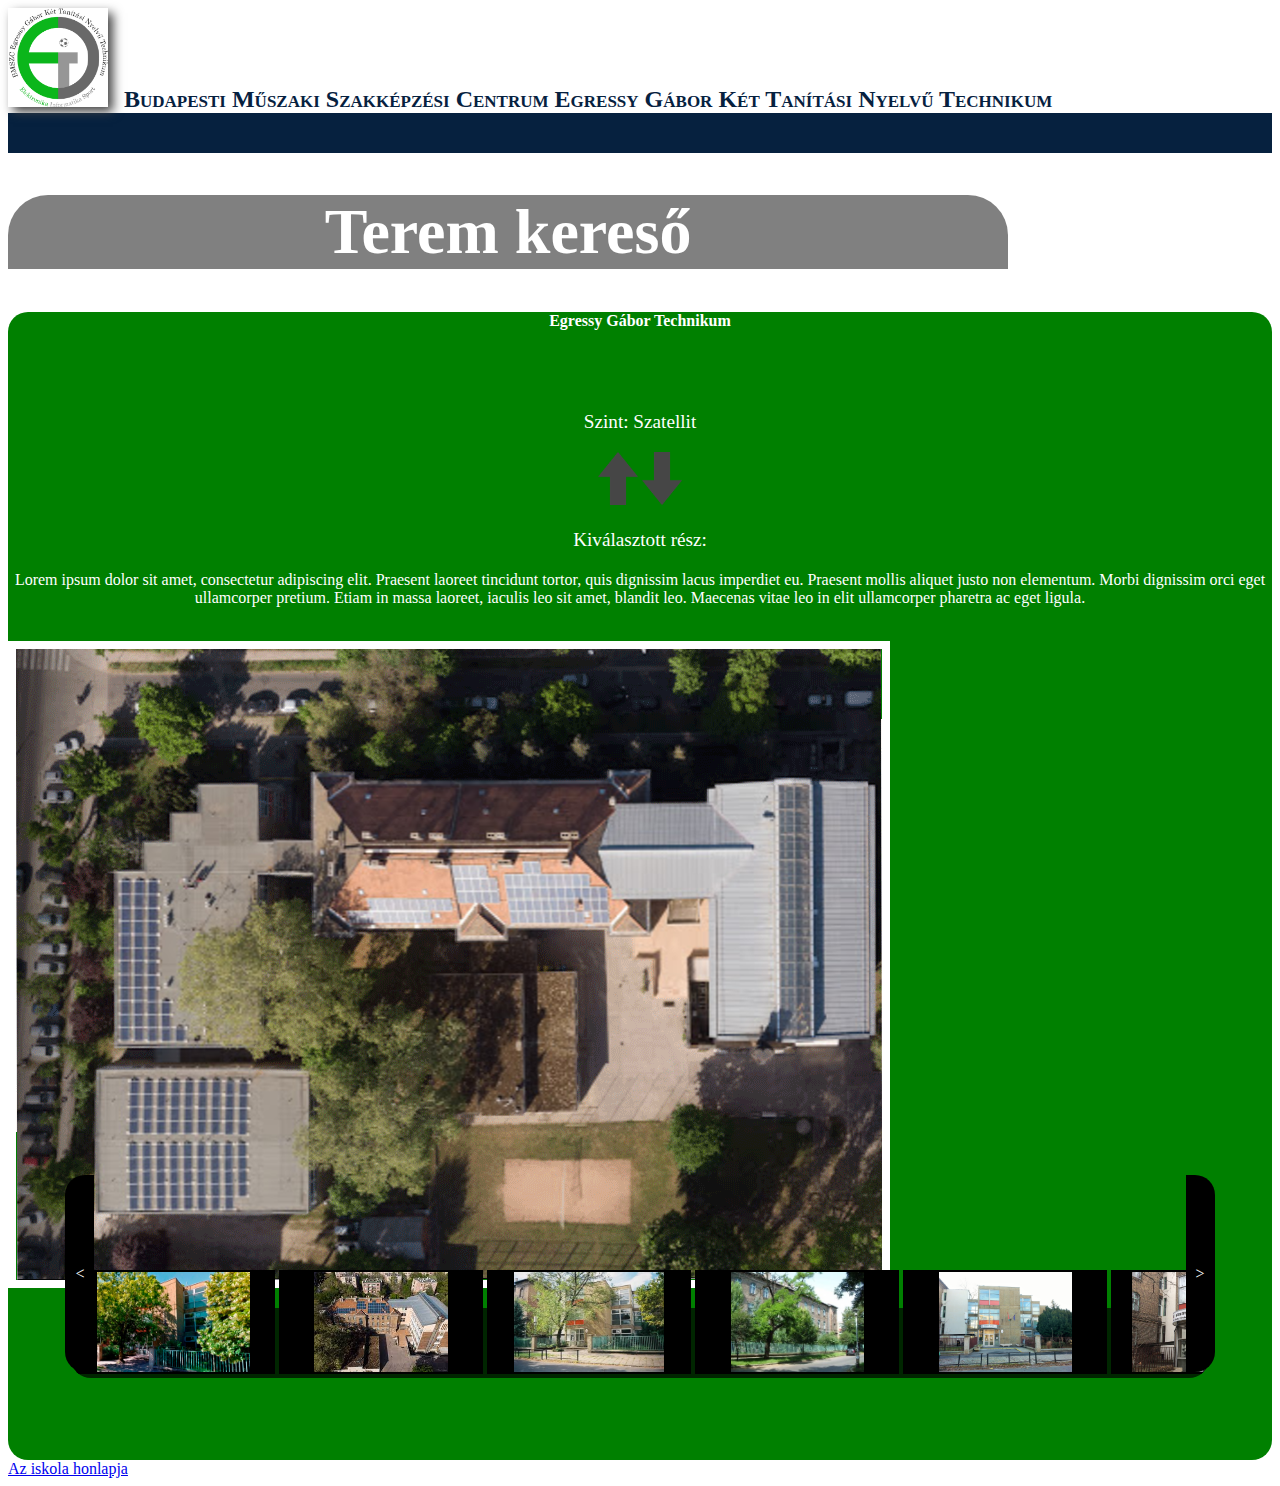
==== index.html @ e259a50b "Kiválasztott elemhez tartozó szöveg elhelyezés" ====
<!DOCTYPE html>
<html lang="hu">
    <head>
        <title>Kezdőlap</title>
        <meta charset="utf-8">
        <link rel="stylesheet" href="styles.css" type="text/css">
        <script src="https://ajax.googleapis.com/ajax/libs/jquery/3.6.1/jquery.min.js"></script>
        <script src="scripts.js"></script>
        <script>
            $(document).ready(function(){
                pageLoaded()
            })
        </script>
        <link href="https://cdn.jsdelivr.net/npm/bootstrap@5.3.0-alpha1/dist/css/bootstrap.min.css" rel="stylesheet" integrity="sha384-GLhlTQ8iRABdZLl6O3oVMWSktQOp6b7In1Zl3/Jr59b6EGGoI1aFkw7cmDA6j6gD" crossorigin="anonymous">
    </head>
    <body>
        <header>
            <div id="fejlec">
                <img class="m-2" src="logo/egressy_logo_technikum.png" alt="Egressy Gábor technikum logó">
                <span>Budapesti Műszaki Szakképzési Centrum Egressy Gábor Két Tanítási Nyelvű Technikum</span>
            </div>
            <h1 id="cim" class="m-auto mt-3 p-3">Terem kereső</h1>
            </header>
        <main class="m-auto">
            <h4 class="text-center pt-4">Egressy Gábor Technikum</h4><br>
            <div class="row p-5">
                <div class="col-lg-2 p-0 col-md-12 row">
                    <div class="row col py-4" id="navi">
                        <div class="col-8">
                            <br><p>Szint: <span id="szint" value="sat">Szatellit</span>
                        </div>
                        <div id="navidiv" class="col-4">
                            <img class="nav m-auto" id="fel"src="map/nav/felfele.png" value="Fel">
                            <img class="nav m-auto" id="le" src="map/nav/lefele.png"value="Le">
                        </div>
                        <div class="col-12 row pt-5">
                            <div class="col-lg-12 col-md-6">
                                <p>Kiválasztott rész:</p>
                            </div>
                            <div class="col-lg-12 col-md-6">
                                <span id="kivalasztott"> </span>
                            </div>
                        </div>
                    </div>
                    <div class="col">
                        <p>Lorem ipsum dolor sit amet, consectetur adipiscing elit. Praesent laoreet tincidunt tortor, quis dignissim lacus imperdiet eu. Praesent mollis aliquet justo non elementum. Morbi dignissim orci eget ullamcorper pretium. Etiam in massa laoreet, iaculis leo sit amet, blandit leo. Maecenas vitae leo in elit ullamcorper pharetra ac eget ligula. </p>
                    </div>
                    <br>
                </div>
                <div class="col-lg-10 col-md-12 pt-4">
                    <iframe src="map.html" type="text/html" id="mapframe" 
                    onload="resizeIframe(this)"></iframe>
                </div>
            </div>
            <div id="galnagy">
                <div id="gallery" class="p-5">
                    <div id="alap" class="galdiv">
                        <div class="kep mx-2" id="alap01"></div>
                        <div class="kep mx-2" id="alap02"></div>
                        <div class="kep mx-2" id="alap03"></div>
                        <div class="kep mx-2" id="alap04"></div>
                        <div class="kep mx-2" id="alap05"></div>
                        <div class="kep mx-2" id="alap06"></div>
                        <div class="kep mx-2" id="alap07"></div>
                    </div>
                    <div id="gal_A" class="galhid galdiv">
                        <div class="kep mx-2" id="A01"></div>
                        <div class="kep mx-2" id="A02"></div>
                        <div class="kep mx-2" id="A03"></div>
                    </div>
                    <div id="gal_Al" class="galhid galdiv">
                        <div class="kep mx-2" id="Al01"></div>
                    </div>
                    <div id="gal_B" class="galhid galdiv">
                        <div class="kep mx-2" id="B01"></div>
                        <div class="kep mx-2" id="B02"></div>
                        <div class="kep mx-2" id="B03"></div>
                    </div>
                    <div id="gal_Bl" class="galhid galdiv">
                        <div class="kep mx-2" id="Bl01"></div>
                    </div>
                    <div id="gal_C" class="galhid galdiv">
                        <div class="kep mx-2" id="C01"></div>
                        <div class="kep mx-2" id="C02"></div>
                        <div class="kep mx-2" id="C03"></div>
                    </div>
                    <div id="gal_Cl" class="galhid galdiv">
                        <div class="kep mx-2" id="Cl01"></div>
                        <div class="kep mx-2" id="Cl02"></div>
                    </div>
                    <div id="gal_tterem" class="galhid galdiv">
                        <div class="kep mx-2" id="tterem01"></div>
                        <div class="kep mx-2" id="tterem02"></div>
                    </div>
                    <div id="gal_terasz" class="galhid galdiv">
                        <div class="kep mx-2" id="terasz01"></div>
                    </div>
                    <div id="gal_ebedlo" class="galhid galdiv">
                        <div class="kep mx-2" id="ebedlo01"></div>
                    </div>
                </div>
                <div id="galbal" class="handle">&lt;</div>
                <div id="galjobb" class="handle">&gt;</div>
            </div>
            <br>
        </main>
        <footer class="p-3"><a href="https://www.egressy.info">Az iskola honlapja</a></footer>
        
    </body>
</html>
---- styles.css ----
#fejlec{
    width: 100%;
    color: #06213F;
    font-size: 1.5em;
    font-variant: small-caps;
    font-weight: bold;
    border-bottom: 40px solid #06213F;
}


#fejlec span{
    text-align: center;
    padding-left: 10px;
    padding-top: 10px;
}

#fejlec img{
    max-width: 100px;
    box-shadow:5px 5px 10px 0px #444444;;
}

#cim{
    font-size: 4rem;
    text-align: center;
    background-color: grey;
    max-width: 1000px;
    color:white;
    border-top-left-radius: 40px;
    border-top-right-radius: 40px;
}

main{
    max-width: 1280px;
    background-color: green;
    background-size: cover;
    text-align: center;
    color: white;
    border-radius: 20px;
}

.nav{
    max-width: 40px;
    filter: brightness(0.8);
}
.nav:hover{
    cursor: pointer;
    filter: brightness(1.5);
}

#navi{
    font-size: 1.2em;
}

#embed{
    background-color: green;
    max-width: 100%;
    margin: auto;
}


#mapframe{
    margin: auto;
    display: block;
    height: 100vh;
    width: 100%;
    border: none;
    background-color: rgba(0,0,0,0.0);
}

#map{
    position: relative;
}

#map1{
    position: relative;
    float: left;
    border: white 8px solid;
}

#map2{
    position: absolute;
    float: left;
    top: 8px;
    left: 9px;
}

#map2:hover{
    cursor: pointer;
    position: absolute;
    float: left;
    top: 0;
    left: 0;
}

#map3{
    top: 128px;
    left: 88px;
    position: absolute;
    float: left;
}


.epu{
    position: absolute;
    float: left;
}

.epu:hover{
    filter: brightness(0.5);
    cursor: pointer;
}


.selected{
    filter: invert(90%)!important;
}

.selectedmap{
    left: 9px!important;
    top:8px!important;
}

/*Alrészek*/
#tterem{
    top: 408px;
    left: 88px;
}

#A{
    top: 138px;
    left: 108px;
}

#Al{
    top: 198px;
    left: 258px;
}

#B{
    top: 128px;
    left: 303px;
}

#Bl{
    top: 248px;
    left: 445.8px;
}

#C{
    top: 140px;
    left: 702px;
}

#Cl{
    top: 155px;
    left: 642px;
}

#ebedlo{
    top: 298px;
    left: 418px;
}

#terasz{
    top: 253px;
    left: 623px;
}

/*Galléria*/

#gallery{
    background-color: rgba(0,0,0,0.7);
    border-radius: 20px;
    margin: 5%;
    margin-top: -3%;
    margin-bottom: -80px;
    overflow-x: hidden;
    white-space: nowrap;
}


.handle{
    display: inline;
    padding-top:    90px;
    padding-bottom: 90px;
    padding-right:  10px;
    padding-left:   10px;
    position: relative;
    top: -32.5px;
    background-color: black;
    cursor: pointer;
}

#galjobb{
    left: 43%;
    border-top-right-radius: 20px;
    border-bottom-right-radius: 20px;
}

#galbal{
    right: 43%;
    border-top-left-radius: 20px;
    border-bottom-left-radius: 20px;
}

#galnagy{
    margin-bottom: 10%;
}


.kep{
    position: relative;
    background-repeat: no-repeat;
    background-position: center;
    background-size: contain;
    min-height: 100px;
    height: auto;
    width: 200px;
    display: inline-block;
    float: none;
    background-color: black;
    border: 2px black solid;
}

.kep:hover{
    cursor: pointer;
    border: 4px rgba(200, 255, 0, 1);
}


.kep2{
    position: absolute;
    min-width: 1000px;
    height: auto;
    width:  90%;
    display: inline-block;
    float: none;
    border: 2px black solid;
    padding-left: 20%;
    padding-right: 20%;
    padding-top: 5%;
    padding-bottom: 5%;
    left:50%;
    top: 90%;
    transform: translate(-50%, -50%);
    background-color: rgba(0,0,0,0.9);
    border-radius: 40px;
}

.kep2:hover{
    cursor: pointer;
}

.galhid{
    display: none;
}

#alap01{
    background-image: url("gallery/alap/01.png");
}
#alap02{
    background-image: url("gallery/alap/02.jpg");
}
#alap03{
    background-image: url("gallery/alap/03.jpg");
}
#alap04{
    background-image: url("gallery/alap/04.jpg");
}
#alap05{
    background-image: url("gallery/alap/05.jpg");
}
#alap06{
    background-image: url("gallery/alap/06.jpeg");
}
#alap07{
    background-image: url("gallery/alap/07.jpg");
}

/*A épület képek*/
#A01{
    background-image: url("gallery/A/01.jpg");
}
#A02{
    background-image: url("gallery/A/02.jpg");
}
#A03{
    background-image: url("gallery/A/03.jpg");
}

/*A lépcső képek*/
#Al01{
    background-image: url("gallery/Al/01.jpg");
}

/*B épület képek*/
#B01{
    background-image: url("gallery/B/01.jpg");
}
#B02{
    background-image: url("gallery/B/02.jpg");
}
#B03{
    background-image: url("gallery/B/03.jpg");
}


/*C épület képek*/
#C01{
    background-image: url("gallery/C/01.jpg");
}
#C02{
    background-image: url("gallery/C/02.jpg");
}
#C03{
    background-image: url("gallery/C/03.jpg");
}

/*C lépcső képek*/
#Cl01{
    background-image: url("gallery/Cl/01.jpg");
}
#Cl02{
    background-image: url("gallery/Cl/02.jpg");
}

/*Tornaterem képek*/
#tterem01{
    background-image: url("gallery/tterem/01.jpg");
}
#tterem02{
    background-image: url("gallery/tterem/02.jpg");
}
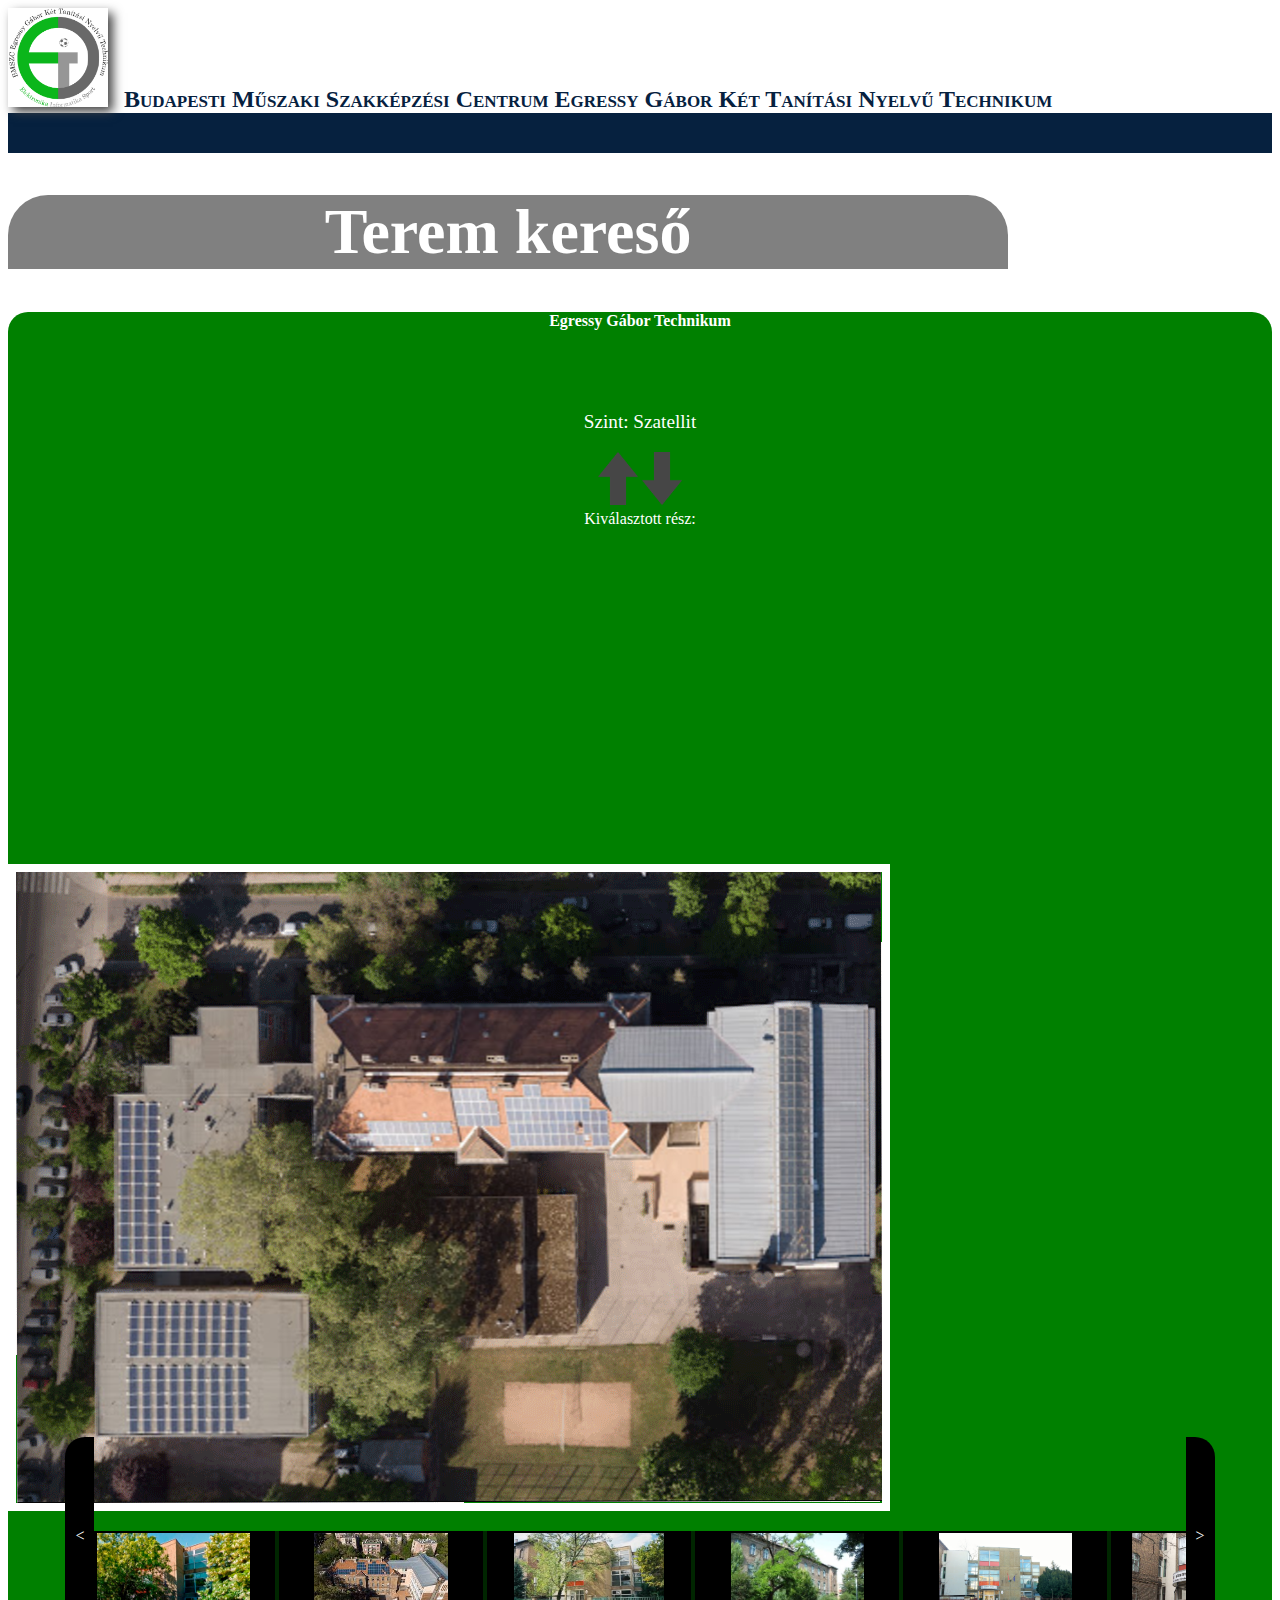
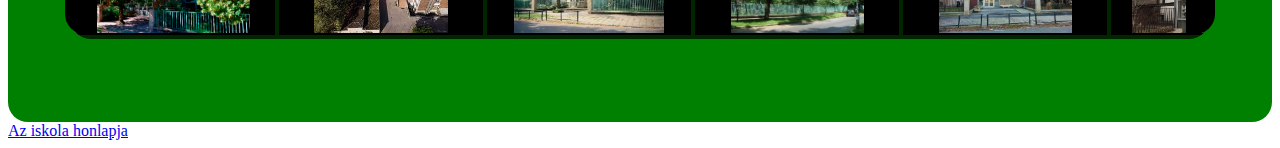
==== commit 0b3c0465: "Termek elhelyezése" ====
--- a/index.html
+++ b/index.html
@@ -11,6 +11,8 @@
                 pageLoaded()
             })
         </script>
+        <script src="epuletek.json"></script>
+        <script src="termek.json"></script>
         <link href="https://cdn.jsdelivr.net/npm/bootstrap@5.3.0-alpha1/dist/css/bootstrap.min.css" rel="stylesheet" integrity="sha384-GLhlTQ8iRABdZLl6O3oVMWSktQOp6b7In1Zl3/Jr59b6EGGoI1aFkw7cmDA6j6gD" crossorigin="anonymous">
     </head>
     <body>
@@ -22,10 +24,10 @@
             <h1 id="cim" class="m-auto mt-3 p-3">Terem kereső</h1>
             </header>
         <main class="m-auto">
-            <h4 class="text-center pt-4">Egressy Gábor Technikum</h4><br>
-            <div class="row p-5">
-                <div class="col-lg-2 p-0 col-md-12 row">
-                    <div class="row col py-4" id="navi">
+            <h4 class="text-center pt-5">Egressy Gábor Technikum</h4><br>
+            <div class="row p-4 pt-1">
+                <div class="col-lg-3 p-0 col-md-12 row pt-3">
+                    <div class="row col-lg-12 col-md-6" id="navi">
                         <div class="col-8">
                             <br><p>Szint: <span id="szint" value="sat">Szatellit</span>
                         </div>
@@ -33,26 +35,26 @@
                             <img class="nav m-auto" id="fel"src="map/nav/felfele.png" value="Fel">
                             <img class="nav m-auto" id="le" src="map/nav/lefele.png"value="Le">
                         </div>
-                        <div class="col-12 row pt-5">
+                        <div id="kivcont" class="col-12 row">
                             <div class="col-lg-12 col-md-6">
-                                <p>Kiválasztott rész:</p>
+                                Kiválasztott rész:
                             </div>
-                            <div class="col-lg-12 col-md-6">
-                                <span id="kivalasztott"> </span>
+                            <div id="kivalasztott" class="col-lg-12 col-md-6">
+                                -
                             </div>
                         </div>
                     </div>
-                    <div class="col">
-                        <p>Lorem ipsum dolor sit amet, consectetur adipiscing elit. Praesent laoreet tincidunt tortor, quis dignissim lacus imperdiet eu. Praesent mollis aliquet justo non elementum. Morbi dignissim orci eget ullamcorper pretium. Etiam in massa laoreet, iaculis leo sit amet, blandit leo. Maecenas vitae leo in elit ullamcorper pharetra ac eget ligula. </p>
+                    <div id="info" class="col-lg-12 col-md-6">
+                    
                     </div>
                     <br>
                 </div>
-                <div class="col-lg-10 col-md-12 pt-4">
+                <div class="col-lg-9 col-md-12 pt-3">
                     <iframe src="map.html" type="text/html" id="mapframe" 
                     onload="resizeIframe(this)"></iframe>
                 </div>
             </div>
-            <div id="galnagy">
+            <div id="galnagy" class="pt-4">
                 <div id="gallery" class="p-5">
                     <div id="alap" class="galdiv">
                         <div class="kep mx-2" id="alap01"></div>
--- a/styles.css
+++ b/styles.css
@@ -51,12 +51,24 @@
     font-size: 1.2em;
 }
 
+#kivcont{
+    font-size: 1rem;
+}
+
 #embed{
     background-color: green;
     max-width: 100%;
     margin: auto;
 }
 
+#info{
+    text-align: left;
+    min-height: 300px;
+}
+
+#kivalasztott{
+    opacity: 0;
+}
 
 #mapframe{
     margin: auto;
@@ -120,51 +132,6 @@
     top:8px!important;
 }
 
-/*Alrészek*/
-#tterem{
-    top: 408px;
-    left: 88px;
-}
-
-#A{
-    top: 138px;
-    left: 108px;
-}
-
-#Al{
-    top: 198px;
-    left: 258px;
-}
-
-#B{
-    top: 128px;
-    left: 303px;
-}
-
-#Bl{
-    top: 248px;
-    left: 445.8px;
-}
-
-#C{
-    top: 140px;
-    left: 702px;
-}
-
-#Cl{
-    top: 155px;
-    left: 642px;
-}
-
-#ebedlo{
-    top: 298px;
-    left: 418px;
-}
-
-#terasz{
-    top: 253px;
-    left: 623px;
-}
 
 /*Galléria*/
 
@@ -172,7 +139,7 @@
     background-color: rgba(0,0,0,0.7);
     border-radius: 20px;
     margin: 5%;
-    margin-top: -3%;
+    margin-top: 0;
     margin-bottom: -80px;
     overflow-x: hidden;
     white-space: nowrap;
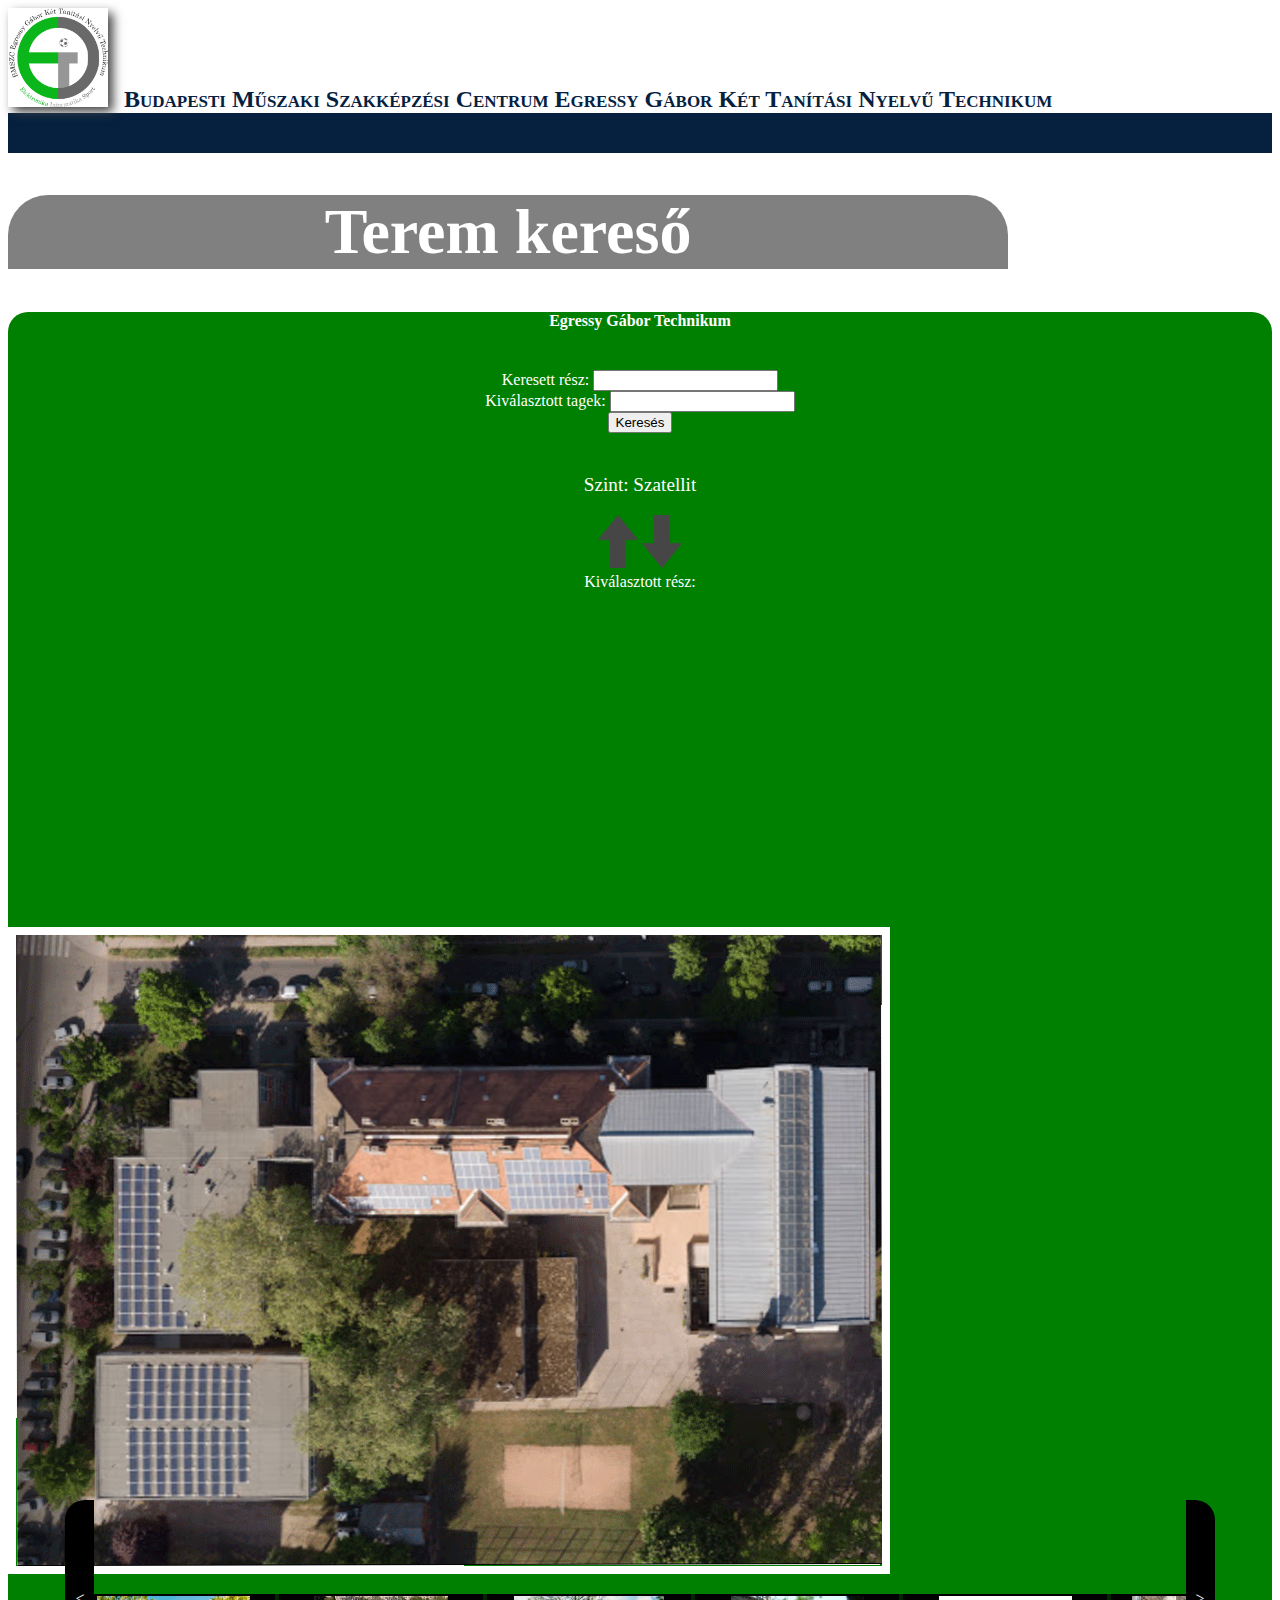
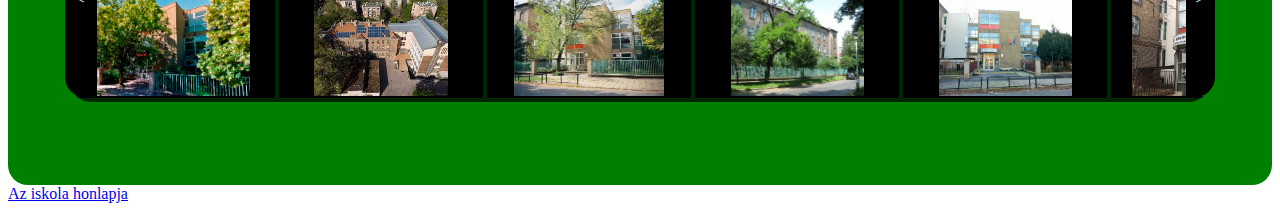
==== commit 632b3c9d: "Kereső mező alap" ====
--- a/index.html
+++ b/index.html
@@ -3,6 +3,7 @@
     <head>
         <title>Kezdőlap</title>
         <meta charset="utf-8">
+        <meta name="viewport" content="width=device-width, initial-scale=1">
         <link rel="stylesheet" href="styles.css" type="text/css">
         <script src="https://ajax.googleapis.com/ajax/libs/jquery/3.6.1/jquery.min.js"></script>
         <script src="scripts.js"></script>
@@ -25,6 +26,30 @@
             </header>
         <main class="m-auto">
             <h4 class="text-center pt-5">Egressy Gábor Technikum</h4><br>
+            <div id="kereso" class="row">
+                <div class="col-md-4 col-0"></div>
+                <div id="ipttxt" class="col">
+                    <label for="teremipt">Keresett rész:</label>
+                    <input type="text" name="teremipt" id="teremipt">
+                    <div id="teremList" class="row" style="display:none;">
+
+                    </div>
+                </div>
+                <div id="ipttag" class="col">
+                    <label for="tagipt">Kiválasztott tagek:</label>
+                    <input type="text" name="tag" id="tagipt"><div id="selectedtags"></div></input>
+                    <div id="tagek" class="row" style="display:none;">
+
+                    </div>
+                </div>
+                <div class="col-md-4 col">
+                </div>
+            </div>
+            <div class="row">
+                <div class="col"></div>
+                <button class="col" type="button" id="kereses" >Keresés</button>
+                <div class="col"></div>
+            </div>
             <div class="row p-4 pt-1">
                 <div class="col-lg-3 p-0 col-md-12 row pt-3">
                     <div class="row col-lg-12 col-md-6" id="navi">
@@ -109,4 +134,6 @@
         <footer class="p-3"><a href="https://www.egressy.info">Az iskola honlapja</a></footer>
         
     </body>
-</html>+</html>
+
+<!--TODO: footer + A3 + keresőmező + stilus-->--- a/styles.css
+++ b/styles.css
@@ -36,6 +36,54 @@
     text-align: center;
     color: white;
     border-radius: 20px;
+}
+
+
+#teremList{
+    color: black;
+    background-color: white;
+    padding: 10px;
+    border: 2px solid black;
+    min-width: 100%;
+    max-height: 200px;
+    min-height: 0px;
+    overflow: auto;
+}
+
+#tagek{
+    background-color: white;
+    padding: 10px;
+    border: 2px solid black;
+    min-width: 100%;
+}
+
+#selectedtags{
+    position: relative;
+    float: left;
+    left: 0px;
+    top: -25px;
+    max-width: 180px;
+    overflow:auto;
+}
+
+
+.tags{
+    font-size: 15px;
+    cursor: pointer;
+    background-color: white;
+    border: solid black 1px;
+    border-radius: 40px;
+    max-height: 20px;
+    max-width: 90px!important;
+    color: black;
+    padding-left: 5px;
+    padding-right: 10px;
+    max-width: auto;
+    padding-top: 0;
+}
+
+#kereses{
+    max-width: 180px;
 }
 
 .nav{
@@ -208,7 +256,7 @@
     padding-top: 5%;
     padding-bottom: 5%;
     left:50%;
-    top: 90%;
+    top: 110%;
     transform: translate(-50%, -50%);
     background-color: rgba(0,0,0,0.9);
     border-radius: 40px;
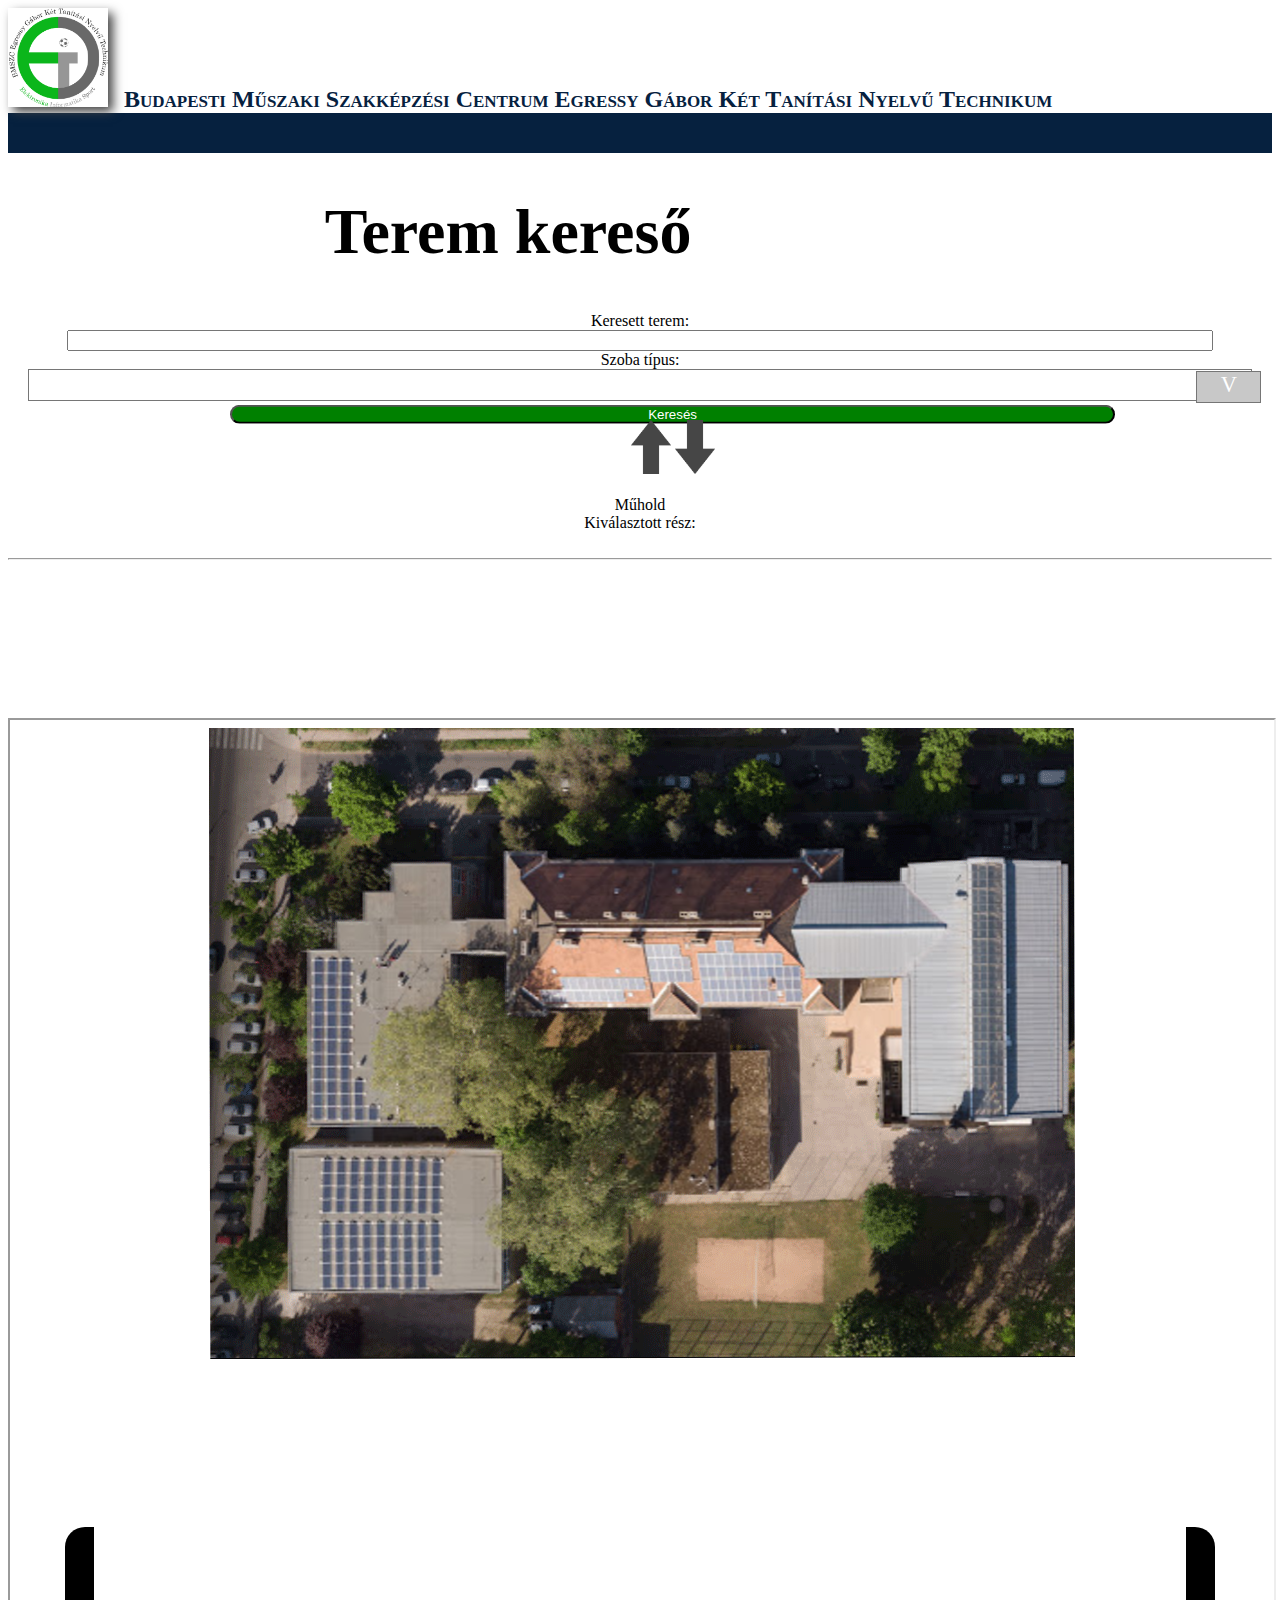
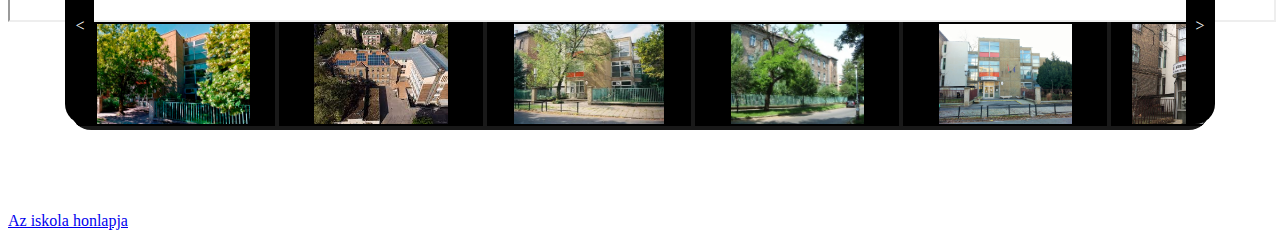
==== commit dad504e5: "Teljes átrendezés" ====
--- a/index.html
+++ b/index.html
@@ -22,61 +22,69 @@
                 <img class="m-2" src="logo/egressy_logo_technikum.png" alt="Egressy Gábor technikum logó">
                 <span>Budapesti Műszaki Szakképzési Centrum Egressy Gábor Két Tanítási Nyelvű Technikum</span>
             </div>
-            <h1 id="cim" class="m-auto mt-3 p-3">Terem kereső</h1>
+            <h1 id="cim" class="m-auto mt-3 p-3 pb-5">Terem kereső</h1>
             </header>
         <main class="m-auto">
-            <h4 class="text-center pt-5">Egressy Gábor Technikum</h4><br>
-            <div id="kereso" class="row">
-                <div class="col-md-4 col-0"></div>
+            <div id="kereso" class="row py-3 px-3">
                 <div id="ipttxt" class="col">
-                    <label for="teremipt">Keresett rész:</label>
+                    <label for="teremipt">Keresett terem:</label><br>
                     <input type="text" name="teremipt" id="teremipt">
-                    <div id="teremList" class="row" style="display:none;">
-
+                    <div id="teremList" style="display:none;">
                     </div>
                 </div>
                 <div id="ipttag" class="col">
-                    <label for="tagipt">Kiválasztott tagek:</label>
-                    <input type="text" name="tag" id="tagipt"><div id="selectedtags"></div></input>
-                    <div id="tagek" class="row" style="display:none;">
-
+                    <label for="tagipt">Szoba típus:</label><br>
+                    <div id="tagipt"><div id="selectedtags"></div></div><div id="menugomb">V</div>
+                    <div id="tagek" style="display:none;">
+                    </div>
+                    <div id="extrajell">
+                        <fieldset style="display:none;" id="oltozor">
+                            <label>Női<input type="checkbox" name="oltozo" id="noio" value="noi"></label>
+                            <label>Férfi<input type="checkbox" name="oltozo" id="ffio" value="ffi"></label>
+                        </fieldset>
+                        <fieldset style="display:none;" id="wcr">
+                            <label>Női<input type="checkbox" name="wc" id="noiwc" value="noi"></label>
+                            <label>Férfi<input type="checkbox" name="wc" id="ffiwc" value="ffi"></label>
+                            <label>Tanári<input type="checkbox" name="wc" class="tanariwc" value="tanari"></label>
+                        </fieldset>
+                        <fieldset style="display:none;" id="ifwc">
+                            <label>WC<input type="checkbox" name="tanari" class="tanariwc"></label>
+                        </fieldset>
                     </div>
                 </div>
-                <div class="col-md-4 col">
+                <div class="col">
+                    <button type="button" id="kereses">Keresés</button>
                 </div>
             </div>
-            <div class="row">
-                <div class="col"></div>
-                <button class="col" type="button" id="kereses" >Keresés</button>
-                <div class="col"></div>
-            </div>
-            <div class="row p-4 pt-1">
-                <div class="col-lg-3 p-0 col-md-12 row pt-3">
-                    <div class="row col-lg-12 col-md-6" id="navi">
-                        <div class="col-8">
-                            <br><p>Szint: <span id="szint" value="sat">Szatellit</span>
-                        </div>
-                        <div id="navidiv" class="col-4">
-                            <img class="nav m-auto" id="fel"src="map/nav/felfele.png" value="Fel">
-                            <img class="nav m-auto" id="le" src="map/nav/lefele.png"value="Le">
-                        </div>
-                        <div id="kivcont" class="col-12 row">
-                            <div class="col-lg-12 col-md-6">
+            <div class="row  pt-5 px-3 pb-1">
+                <div class="col-1 " id="navidiv">
+                    <img class="nav m-auto" id="fel"src="map/nav/felfele.png" value="Fel">
+                    <img class="nav m-auto" id="le" src="map/nav/lefele.png"value="Le">
+                </div>
+                <div class="col-3 ">
+                    <br><span id="szint" value="sat">Műhold</span>
+                </div>
+                <div class="col-8  row">   
+                    <div class="row" id="kivcont">
+                        <div class="row p-2">
+                            <div class="col">
                                 Kiválasztott rész:
                             </div>
-                            <div id="kivalasztott" class="col-lg-12 col-md-6">
+                            <div class="col" id="kivalasztott">
                                 -
                             </div>
                         </div>
+                        <hr>
+                        <div class="row " id="info">
+                        
+                        </div>
                     </div>
-                    <div id="info" class="col-lg-12 col-md-6">
-                    
-                    </div>
-                    <br>
                 </div>
-                <div class="col-lg-9 col-md-12 pt-3">
+            </div>
+            <div class="row m-auto">
+                <div class="col-12 pt-3 m-auto">
                     <iframe src="map.html" type="text/html" id="mapframe" 
-                    onload="resizeIframe(this)"></iframe>
+                    ></iframe>
                 </div>
             </div>
             <div id="galnagy" class="pt-4">
@@ -136,4 +144,4 @@
     </body>
 </html>
 
-<!--TODO: footer + A3 + keresőmező + stilus-->+<!--TODO: Galléria elhelyezés bug + footer + A3 + keresőmező + stilus-->--- a/styles.css
+++ b/styles.css
@@ -22,19 +22,18 @@
 #cim{
     font-size: 4rem;
     text-align: center;
-    background-color: grey;
+    /*background-color: grey;*/
     max-width: 1000px;
-    color:white;
+    color:black;
     border-top-left-radius: 40px;
     border-top-right-radius: 40px;
 }
 
 main{
-    max-width: 1280px;
-    background-color: green;
+    background-color: white;
     background-size: cover;
     text-align: center;
-    color: white;
+    color: black;
     border-radius: 20px;
 }
 
@@ -44,26 +43,76 @@
     background-color: white;
     padding: 10px;
     border: 2px solid black;
-    min-width: 100%;
+    width: 32%;
     max-height: 200px;
     min-height: 0px;
-    overflow: auto;
-}
+    overflow:auto;
+    position: absolute;
+    z-index: 1;
+}
+
+#menugomb{
+    cursor: pointer;
+    float: left;
+    position: relative;
+    right: 0;
+    top:-30px;
+    left: 94%;
+    background-color: rgb(200,200,200);
+    color: white;
+    width: 5%;
+    height: 30px;
+    font-size:2.5vh;
+    border: 1px solid rgb(118, 118, 118);
+}
+
+
 
 #tagek{
     background-color: white;
     padding: 10px;
+    width: 32%;
     border: 2px solid black;
-    min-width: 100%;
+    overflow: auto;
+    position: absolute;
+    overflow: auto;
+    z-index: 1;
+}
+
+#tagipt{
+    border: 1px solid rgb(118, 118, 118);
+    min-height: 29.2px;
+    cursor: pointer;
+    margin-left: 20px;
+    margin-right: 20px;
+    overflow: hidden;
+    height: 30px;
 }
 
 #selectedtags{
     position: relative;
-    float: left;
-    left: 0px;
-    top: -25px;
-    max-width: 180px;
-    overflow:auto;
+    left: 5px;
+    float: left;
+    margin-top: 5px;
+    max-width: 312px;
+    overflow:hidden;
+}
+
+#extrajell{
+    position: absolute;
+}
+
+
+#ipttag{
+    padding: 0;
+}
+
+#ipttag input{
+    width: 90%;
+}
+
+#ipttxt input{
+    width: 90%;
 }
 
 
@@ -80,10 +129,18 @@
     padding-right: 10px;
     max-width: auto;
     padding-top: 0;
+    padding-bottom: 0;
+    overflow: hidden;
 }
 
 #kereses{
-    max-width: 180px;
+    height: 70%;
+    width: 70%;
+    transform: translateY(20%);
+    color: white;
+    background-color: green;
+    border-radius:1.2rem;
+    padding: 0;
 }
 
 .nav{
@@ -95,23 +152,20 @@
     filter: brightness(1.5);
 }
 
-#navi{
-    font-size: 1.2em;
-}
 
 #kivcont{
     font-size: 1rem;
 }
 
 #embed{
-    background-color: green;
+    background-color: white;
     max-width: 100%;
     margin: auto;
 }
 
 #info{
     text-align: left;
-    min-height: 300px;
+    min-height: 150px;
 }
 
 #kivalasztott{
@@ -123,12 +177,13 @@
     display: block;
     height: 100vh;
     width: 100%;
-    border: none;
     background-color: rgba(0,0,0,0.0);
 }
 
 #map{
-    position: relative;
+    position: absolute;
+    left: 50%;
+    transform: translateX(-50%);
 }
 
 #map1{
@@ -184,7 +239,7 @@
 /*Galléria*/
 
 #gallery{
-    background-color: rgba(0,0,0,0.7);
+    background-color: rgba(0,0,0,0.9);
     border-radius: 20px;
     margin: 5%;
     margin-top: 0;
@@ -195,6 +250,7 @@
 
 
 .handle{
+    color: white;
     display: inline;
     padding-top:    90px;
     padding-bottom: 90px;
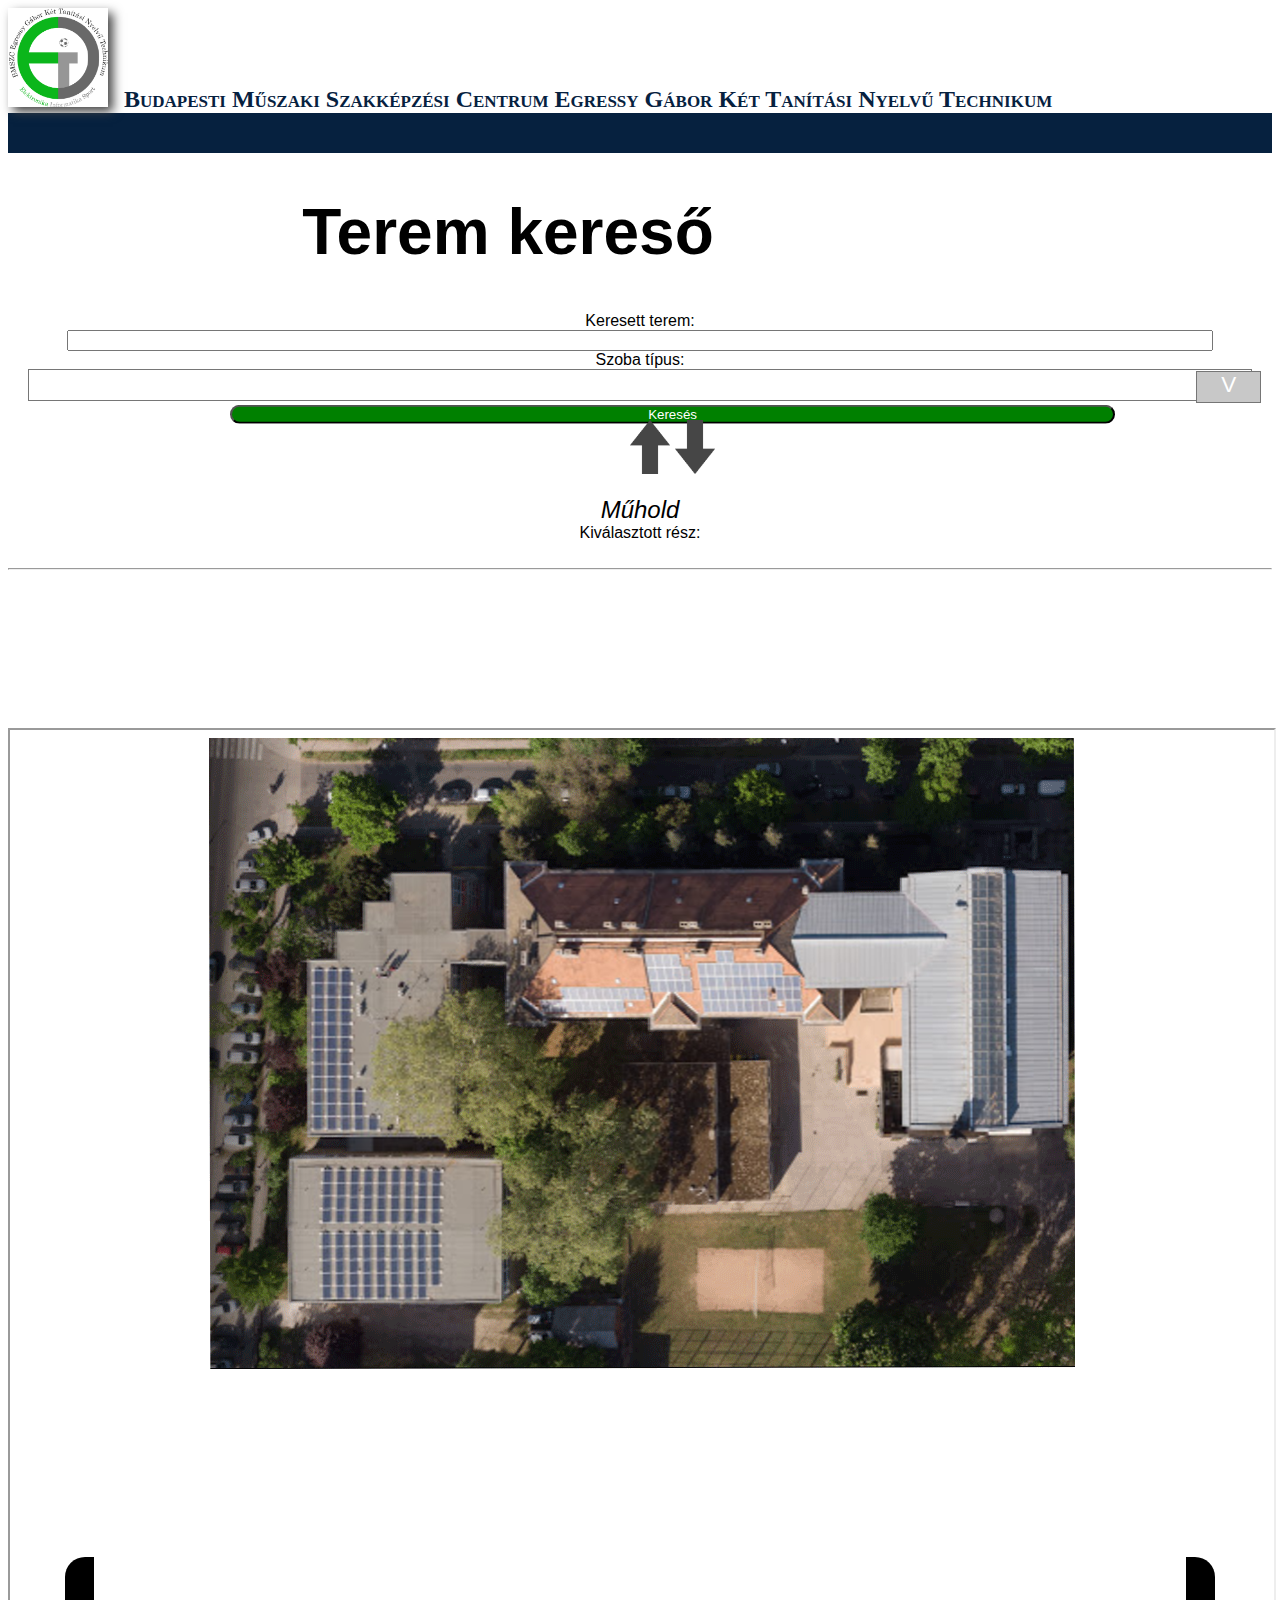
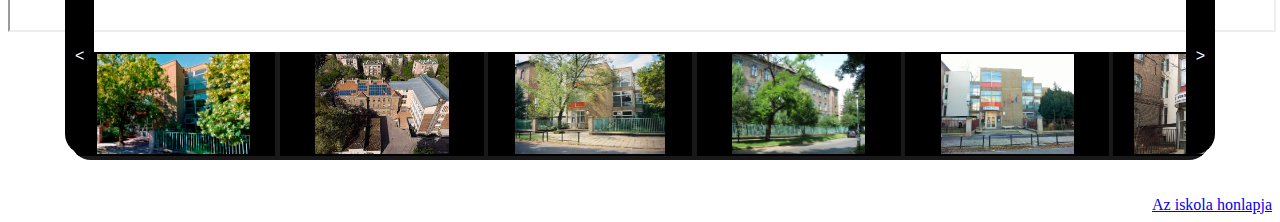
==== commit f69dddbb: "Épület leírások, JSON fájlok, terem/tanári adatok" ====
--- a/index.html
+++ b/index.html
@@ -1,7 +1,8 @@
 <!DOCTYPE html>
 <html lang="hu">
     <head>
-        <title>Kezdőlap</title>
+        <title>Terem kereső</title>
+        <link rel="icon" type="image/x-icon" href="logo/egressy_logo_technikum.png">
         <meta charset="utf-8">
         <meta name="viewport" content="width=device-width, initial-scale=1">
         <link rel="stylesheet" href="styles.css" type="text/css">
@@ -12,8 +13,9 @@
                 pageLoaded()
             })
         </script>
-        <script src="epuletek.json"></script>
-        <script src="termek.json"></script>
+        <script type="application/JSON" src="epuletek.json"></script>
+        <script type="application/JSON" src="termek.json"></script>
+        <script type="application/JSON" src="tanarik.json"></script>
         <link href="https://cdn.jsdelivr.net/npm/bootstrap@5.3.0-alpha1/dist/css/bootstrap.min.css" rel="stylesheet" integrity="sha384-GLhlTQ8iRABdZLl6O3oVMWSktQOp6b7In1Zl3/Jr59b6EGGoI1aFkw7cmDA6j6gD" crossorigin="anonymous">
     </head>
     <body>
@@ -45,10 +47,7 @@
                         <fieldset style="display:none;" id="wcr">
                             <label>Női<input type="checkbox" name="wc" id="noiwc" value="noi"></label>
                             <label>Férfi<input type="checkbox" name="wc" id="ffiwc" value="ffi"></label>
-                            <label>Tanári<input type="checkbox" name="wc" class="tanariwc" value="tanari"></label>
-                        </fieldset>
-                        <fieldset style="display:none;" id="ifwc">
-                            <label>WC<input type="checkbox" name="tanari" class="tanariwc"></label>
+                            <label>Tanári<input type="checkbox" name="wc" id="tanariwc"class="tanariwc" value="tanari"></label>
                         </fieldset>
                     </div>
                 </div>
@@ -82,12 +81,12 @@
                 </div>
             </div>
             <div class="row m-auto">
-                <div class="col-12 pt-3 m-auto">
+                <div class="col-12 m-auto">
                     <iframe src="map.html" type="text/html" id="mapframe" 
                     ></iframe>
                 </div>
             </div>
-            <div id="galnagy" class="pt-4">
+            <div id="galnagy" class="">
                 <div id="gallery" class="p-5">
                     <div id="alap" class="galdiv">
                         <div class="kep mx-2" id="alap01"></div>
@@ -144,4 +143,4 @@
     </body>
 </html>
 
-<!--TODO: Galléria elhelyezés bug + footer + A3 + keresőmező + stilus-->+<!--TODO: kód szépítés + projekt lírás + dokumentáció-->--- a/styles.css
+++ b/styles.css
@@ -7,6 +7,9 @@
     border-bottom: 40px solid #06213F;
 }
 
+html{
+    overflow-x: hidden;
+}
 
 #fejlec span{
     text-align: center;
@@ -22,11 +25,11 @@
 #cim{
     font-size: 4rem;
     text-align: center;
-    /*background-color: grey;*/
     max-width: 1000px;
     color:black;
     border-top-left-radius: 40px;
     border-top-right-radius: 40px;
+    font-family: 'Trebuchet MS', 'Lucida Sans Unicode', 'Lucida Grande', 'Lucida Sans', Arial, sans-serif;
 }
 
 main{
@@ -35,6 +38,11 @@
     text-align: center;
     color: black;
     border-radius: 20px;
+    font-family: 'Gill Sans MT', Calibri, 'Trebuchet MS', sans-serif
+}
+
+footer{
+    text-align: right;
 }
 
 
@@ -46,9 +54,19 @@
     width: 32%;
     max-height: 200px;
     min-height: 0px;
-    overflow:auto;
+    overflow-y:auto;
+    overflow-x: hidden;
     position: absolute;
     z-index: 1;
+}
+
+.teremclick{
+    padding-left: 10px;
+}
+
+.teremclick:hover{
+    cursor: pointer;
+    background-color: grey;
 }
 
 #menugomb{
@@ -138,9 +156,13 @@
     width: 70%;
     transform: translateY(20%);
     color: white;
-    background-color: green;
+    background-color: rgb(0, 128, 0);
     border-radius:1.2rem;
     padding: 0;
+}
+
+#kereses:hover{
+    background-color: rgb(0, 188, 0);
 }
 
 .nav{
@@ -166,6 +188,17 @@
 #info{
     text-align: left;
     min-height: 150px;
+}
+
+#szint{
+    position: relative;
+    font-size: 1.5rem;
+    font-style: italic;
+    justify-content: center;
+}
+
+#navidiv{
+
 }
 
 #kivalasztott{
@@ -238,14 +271,15 @@
 
 /*Galléria*/
 
+
 #gallery{
     background-color: rgba(0,0,0,0.9);
     border-radius: 20px;
     margin: 5%;
-    margin-top: 0;
-    margin-bottom: -80px;
     overflow-x: hidden;
     white-space: nowrap;
+    margin-top: 20px;
+    margin-bottom: 0;
 }
 
 
@@ -257,7 +291,8 @@
     padding-right:  10px;
     padding-left:   10px;
     position: relative;
-    top: -32.5px;
+    top: -113px;
+    height: 80px;
     background-color: black;
     cursor: pointer;
 }
@@ -274,9 +309,6 @@
     border-bottom-left-radius: 20px;
 }
 
-#galnagy{
-    margin-bottom: 10%;
-}
 
 
 .kep{
@@ -300,19 +332,18 @@
 
 
 .kep2{
-    position: absolute;
+    position: fixed;
     min-width: 1000px;
     height: auto;
-    width:  90%;
-    display: inline-block;
+    width:  100%;
     float: none;
     border: 2px black solid;
-    padding-left: 20%;
-    padding-right: 20%;
+    padding-left: 15%;
+    padding-right: 15%;
     padding-top: 5%;
     padding-bottom: 5%;
     left:50%;
-    top: 110%;
+    top: 50%;
     transform: translate(-50%, -50%);
     background-color: rgba(0,0,0,0.9);
     border-radius: 40px;
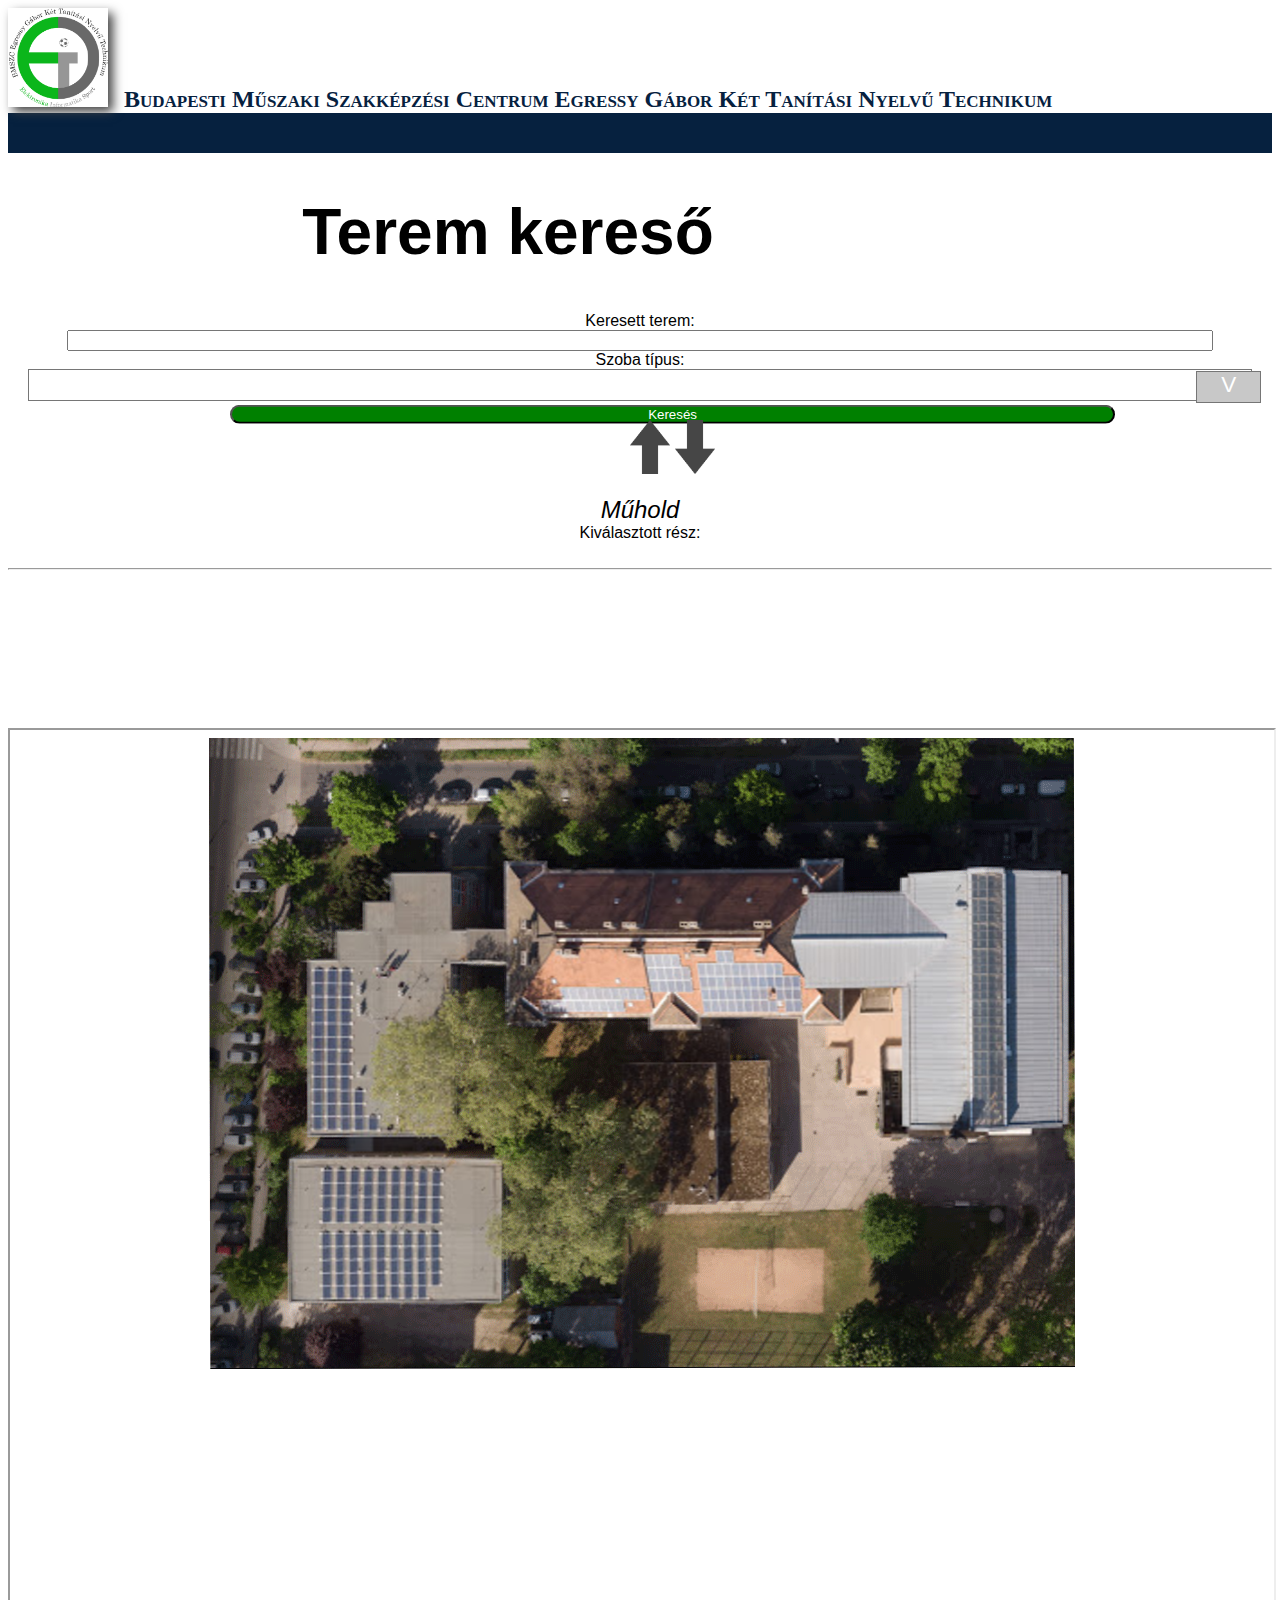
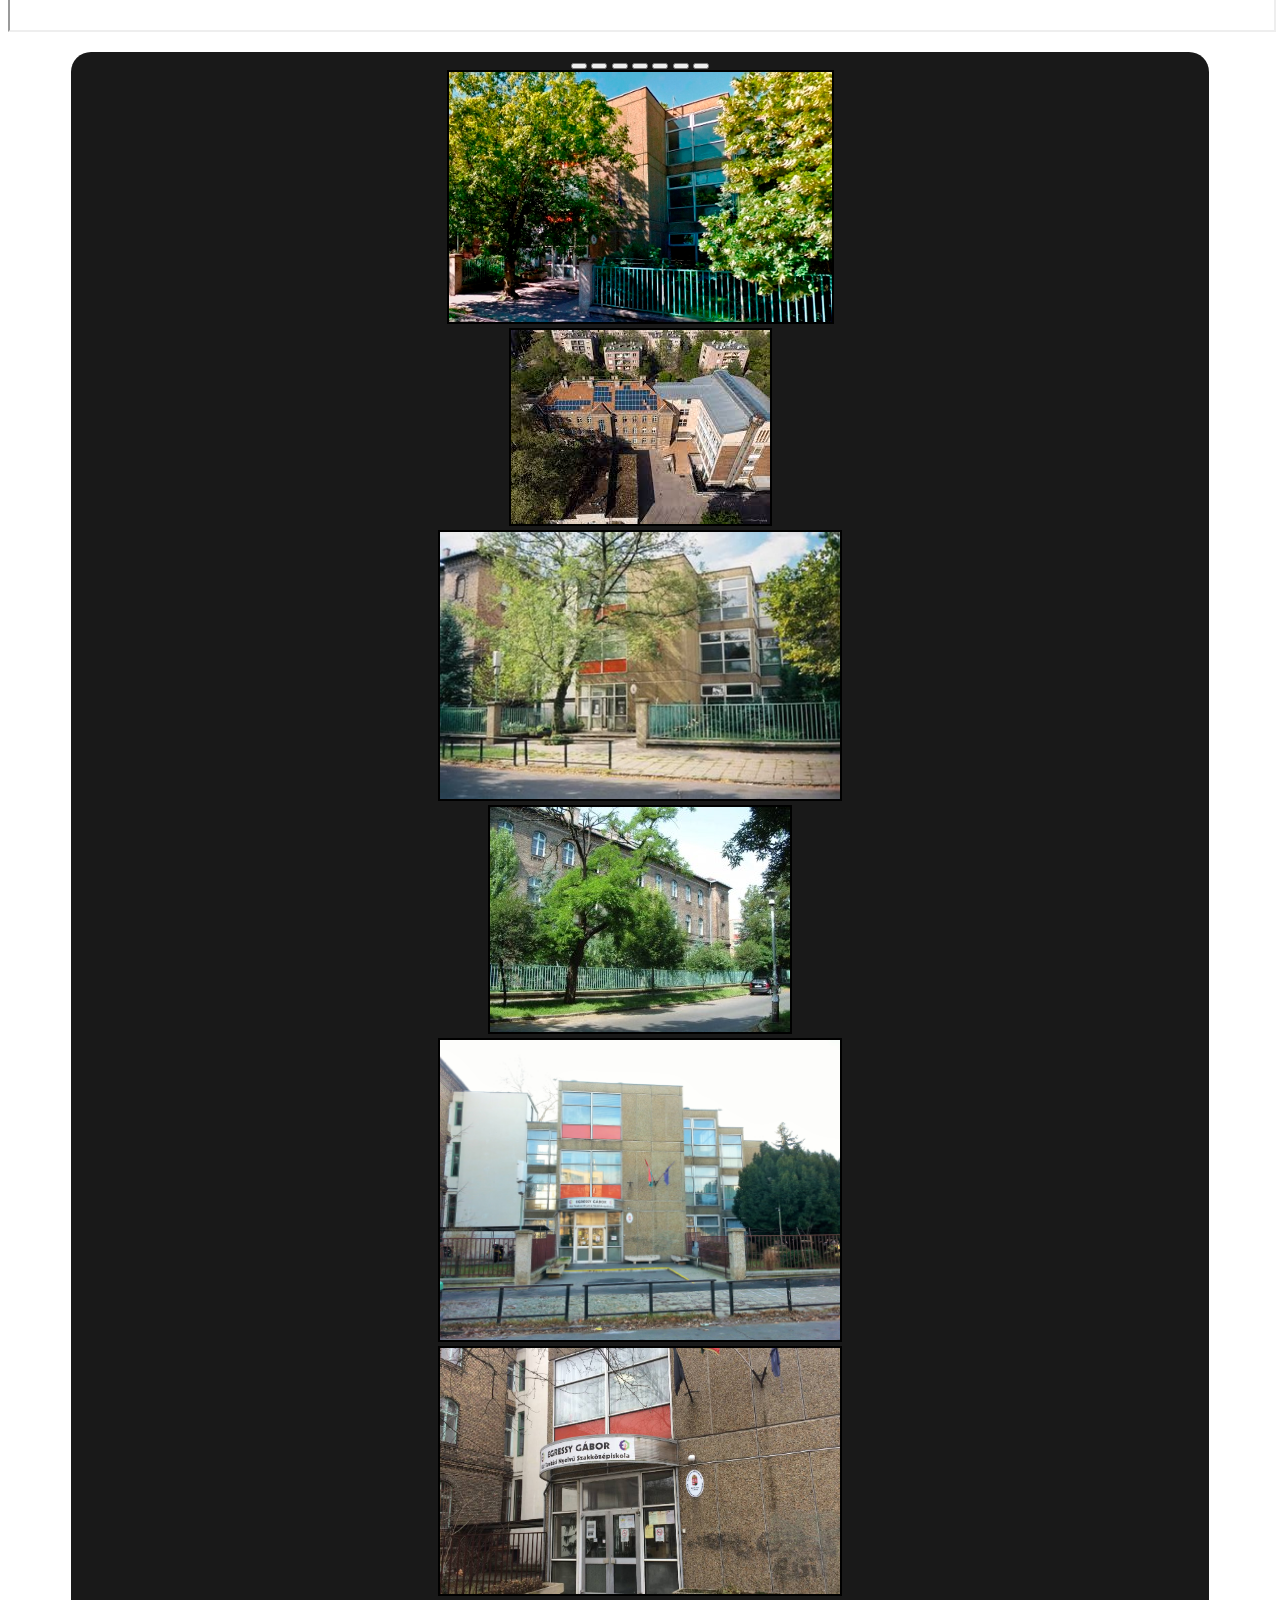
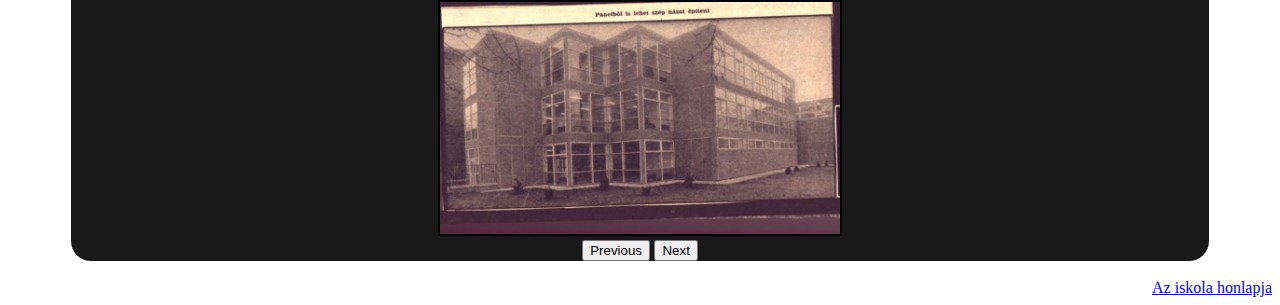
==== commit 8eacec0f: "Galléria alapvető működése kijavítva" ====
--- a/index.html
+++ b/index.html
@@ -5,7 +5,8 @@
         <link rel="icon" type="image/x-icon" href="logo/egressy_logo_technikum.png">
         <meta charset="utf-8">
         <meta name="viewport" content="width=device-width, initial-scale=1">
-        <link rel="stylesheet" href="styles.css" type="text/css">
+        <link rel="stylesheet" href="styles/styles.css" type="text/css">
+        <link rel="stylesheet" href="styles/gallery.css" type="text/css">
         <script src="https://ajax.googleapis.com/ajax/libs/jquery/3.6.1/jquery.min.js"></script>
         <script src="scripts.js"></script>
         <script>
@@ -13,9 +14,10 @@
                 pageLoaded()
             })
         </script>
-        <script type="application/JSON" src="epuletek.json"></script>
-        <script type="application/JSON" src="termek.json"></script>
-        <script type="application/JSON" src="tanarik.json"></script>
+        <script src="https://cdn.jsdelivr.net/npm/bootstrap@5.3.1/dist/js/bootstrap.bundle.min.js" integrity="sha384-HwwvtgBNo3bZJJLYd8oVXjrBZt8cqVSpeBNS5n7C8IVInixGAoxmnlMuBnhbgrkm" crossorigin="anonymous"></script>
+        <script type="application/JSON" src="JSON/epuletek.json"></script>
+        <script type="application/JSON" src="JSON/termek.json"></script>
+        <script type="application/JSON" src="JSON/tanarik.json"></script>
         <link href="https://cdn.jsdelivr.net/npm/bootstrap@5.3.0-alpha1/dist/css/bootstrap.min.css" rel="stylesheet" integrity="sha384-GLhlTQ8iRABdZLl6O3oVMWSktQOp6b7In1Zl3/Jr59b6EGGoI1aFkw7cmDA6j6gD" crossorigin="anonymous">
     </head>
     <body>
@@ -86,61 +88,223 @@
                     ></iframe>
                 </div>
             </div>
-            <div id="galnagy" class="">
-                <div id="gallery" class="p-5">
-                    <div id="alap" class="galdiv">
-                        <div class="kep mx-2" id="alap01"></div>
-                        <div class="kep mx-2" id="alap02"></div>
-                        <div class="kep mx-2" id="alap03"></div>
-                        <div class="kep mx-2" id="alap04"></div>
-                        <div class="kep mx-2" id="alap05"></div>
-                        <div class="kep mx-2" id="alap06"></div>
-                        <div class="kep mx-2" id="alap07"></div>
-                    </div>
-                    <div id="gal_A" class="galhid galdiv">
-                        <div class="kep mx-2" id="A01"></div>
-                        <div class="kep mx-2" id="A02"></div>
-                        <div class="kep mx-2" id="A03"></div>
-                    </div>
-                    <div id="gal_Al" class="galhid galdiv">
-                        <div class="kep mx-2" id="Al01"></div>
-                    </div>
-                    <div id="gal_B" class="galhid galdiv">
-                        <div class="kep mx-2" id="B01"></div>
-                        <div class="kep mx-2" id="B02"></div>
-                        <div class="kep mx-2" id="B03"></div>
-                    </div>
-                    <div id="gal_Bl" class="galhid galdiv">
-                        <div class="kep mx-2" id="Bl01"></div>
-                    </div>
-                    <div id="gal_C" class="galhid galdiv">
-                        <div class="kep mx-2" id="C01"></div>
-                        <div class="kep mx-2" id="C02"></div>
-                        <div class="kep mx-2" id="C03"></div>
-                    </div>
-                    <div id="gal_Cl" class="galhid galdiv">
-                        <div class="kep mx-2" id="Cl01"></div>
-                        <div class="kep mx-2" id="Cl02"></div>
-                    </div>
-                    <div id="gal_tterem" class="galhid galdiv">
-                        <div class="kep mx-2" id="tterem01"></div>
-                        <div class="kep mx-2" id="tterem02"></div>
-                    </div>
-                    <div id="gal_terasz" class="galhid galdiv">
-                        <div class="kep mx-2" id="terasz01"></div>
-                    </div>
-                    <div id="gal_ebedlo" class="galhid galdiv">
-                        <div class="kep mx-2" id="ebedlo01"></div>
-                    </div>
-                </div>
-                <div id="galbal" class="handle">&lt;</div>
-                <div id="galjobb" class="handle">&gt;</div>
+            <div id="gallery" class="carousel slide" data-bs-ride="carousel">
+                <div id="alap" class="galdiv">
+                    <div id="indicators" class="carousel-indicators">
+                      <button type="button" data-bs-target="#gallery" data-bs-slide-to="0" class="active" aria-current="true" aria-label="Slide 1"></button>
+                      <button type="button" data-bs-target="#gallery" data-bs-slide-to="1" aria-label="Slide 2"></button>
+                      <button type="button" data-bs-target="#gallery" data-bs-slide-to="2" aria-label="Slide 3"></button>
+                      <button type="button" data-bs-target="#gallery" data-bs-slide-to="3" aria-label="Slide 4"></button>
+                      <button type="button" data-bs-target="#gallery" data-bs-slide-to="4" aria-label="Slide 5"></button>
+                      <button type="button" data-bs-target="#gallery" data-bs-slide-to="5" aria-label="Slide 6"></button>
+                      <button type="button" data-bs-target="#gallery" data-bs-slide-to="6" aria-label="Slide 7"></button>
+                    </div>
+                    <div class="carousel-inner">
+                      <div class="carousel-item galcal active">
+                        <div class="d-flex justify-content-center">
+                            <img src="../gallery/alap/01.png" class="kep d-block w-100 mx-2" alt="" id="alap01">
+                        </div>
+                      </div>
+                      <div class="carousel-item galcal">
+                        <div class="d-flex justify-content-center">
+                            <img src="../gallery/alap/02.jpg" class="kep d-block w-100 mx-2" alt="" id="alap02">
+                        </div>
+                      </div>
+                      <div class="carousel-item galcal">
+                        <div class="d-flex justify-content-center">
+                            <img src="../gallery/alap/03.jpg" class="kep d-block w-100 mx-2" alt="" id="alap03">
+                        </div>
+                      </div>
+                      <div class="carousel-item galcal">
+                        <div class="d-flex justify-content-center">
+                            <img src="../gallery/alap/04.jpg" class="kep d-block w-100 mx-2" alt="" id="alap04">
+                        </div>
+                      </div>
+                      <div class="carousel-item galcal">
+                        <div class="d-flex justify-content-center">
+                            <img src="../gallery/alap/05.jpg" class="kep d-block w-100 mx-2" alt="" id="alap05">
+                        </div>
+                      </div>
+                      <div class="carousel-item galcal">
+                        <div class="d-flex justify-content-center">
+                            <img src="../gallery/alap/06.jpeg" class="kep d-block w-100 mx-2" alt="" id="alap06">
+                        </div>
+                      </div>
+                      <div class="carousel-item galcal">
+                        <div class="d-flex justify-content-center">
+                            <img src="../gallery/alap/07.jpg" class="kep d-block w-100 mx-2" alt="" id="alap07">
+                        </div>
+                      </div>
+                    </div>
+                </div>
+                <div id="gal_A" class="galdiv galhid">
+                    <div id="indicators" class="carousel-indicators">
+                      <button type="button" data-bs-target="#gallery" data-bs-slide-to="0" class="active" aria-current="true" aria-label="Slide 1"></button>
+                      <button type="button" data-bs-target="#gallery" data-bs-slide-to="1" aria-label="Slide 2"></button>
+                      <button type="button" data-bs-target="#gallery" data-bs-slide-to="2" aria-label="Slide 3"></button>
+                    </div>
+                    <div class="carousel-inner">
+                      <div class="carousel-item galcal active">
+                        <div class="d-flex justify-content-center">
+                            <img src="../gallery/A/01.jpg" class="kep d-block w-100 mx-2" alt="" id="A01">
+                        </div>
+                      </div>
+                      <div class="carousel-item galcal">
+                        <div class="d-flex justify-content-center">
+                            <img src="../gallery/A/02.jpg" class="kep d-block w-100 mx-2" alt="" id="A02">
+                        </div>
+                      </div>
+                      <div class="carousel-item galcal">
+                        <div class="d-flex justify-content-center">
+                            <img src="../gallery/A/03.jpg" class="kep d-block w-100 mx-2" alt="" id="A03">
+                        </div>
+                      </div>
+                    </div>
+                </div>
+                <div id="gal_A1" class="galdiv galhid">
+                    <div id="indicators" class="carousel-indicators">
+                      <button type="button" data-bs-target="#gallery" data-bs-slide-to="0" class="active" aria-current="true" aria-label="Slide 1"></button>
+                    </div>
+                    <div class="carousel-inner">
+                      <div class="carousel-item galcal active">
+                        <div class="d-flex justify-content-center">
+                            <img src="../gallery/Al/01.jpg" class="kep d-block w-100 mx-2" alt="" id="Al01">
+                        </div>
+                      </div>
+                    </div>
+                </div>
+                <div id="gal_B" class="galdiv galhid">
+                    <div id="indicators" class="carousel-indicators">
+                      <button type="button" data-bs-target="#gallery" data-bs-slide-to="0" class="active" aria-current="true" aria-label="Slide 1"></button>
+                      <button type="button" data-bs-target="#gallery" data-bs-slide-to="1" aria-label="Slide 2"></button>
+                      <button type="button" data-bs-target="#gallery" data-bs-slide-to="2" aria-label="Slide 3"></button>
+                    </div>
+                    <div class="carousel-inner">
+                      <div class="carousel-item galcal active">
+                        <div class="d-flex justify-content-center">
+                            <img src="../gallery/B/01.jpg" class="kep d-block w-100 mx-2" alt="" id="B01">
+                        </div>
+                      </div>
+                      <div class="carousel-item galcal">
+                        <div class="d-flex justify-content-center">
+                            <img src="../gallery/B/02.jpg" class="kep d-block w-100 mx-2" alt="" id="B02">
+                        </div>
+                      </div>
+                      <div class="carousel-item galcal">
+                        <div class="d-flex justify-content-center">
+                            <img src="../gallery/B/03.jpg" class="kep d-block w-100 mx-2" alt="" id="B03">
+                        </div>
+                      </div>
+                    </div>
+                </div>
+                <div id="gal_B1" class="galdiv galhid">
+                    <div id="indicators" class="carousel-indicators">
+                      <button type="button" data-bs-target="#gallery" data-bs-slide-to="0" class="active" aria-current="true" aria-label="Slide 1"></button>
+                    </div>
+                    <div class="carousel-inner">
+                      <div class="carousel-item galcal active">
+                        <!--Nothing yet-->
+                        <div class="d-flex justify-content-center">
+                            <img src="" class="kep d-block w-100 mx-2" alt="" id="Bl01">
+                        </div>
+                      </div>
+                    </div>
+                </div>
+                <div id="gal_C" class="galdiv galhid">
+                    <div id="indicators" class="carousel-indicators">
+                      <button type="button" data-bs-target="#gallery" data-bs-slide-to="0" class="active" aria-current="true" aria-label="Slide 1"></button>
+                      <button type="button" data-bs-target="#gallery" data-bs-slide-to="1" aria-label="Slide 2"></button>
+                      <button type="button" data-bs-target="#gallery" data-bs-slide-to="2" aria-label="Slide 3"></button>
+                    </div>
+                    <div class="carousel-inner">
+                      <div class="carousel-item galcal active">
+                        <div class="d-flex justify-content-center">
+                            <img src="../gallery/C/01.jpg" class="kep d-block w-100 mx-2" alt="" id="C01">
+                        </div>
+                      </div>
+                      <div class="carousel-item galcal">
+                        <div class="d-flex justify-content-center">
+                            <img src="../gallery/C/02.jpg" class="kep d-block w-100 mx-2" alt="" id="C02">
+                        </div>
+                      </div>
+                      <div class="carousel-item galcal">
+                        <div class="d-flex justify-content-center">
+                            <img src="../gallery/C/03.jpg" class="kep d-block w-100 mx-2" alt="" id="C03">
+                        </div>
+                      </div>
+                    </div>
+                </div>
+                <div id="gal_C1" class="galdiv galhid">
+                    <div id="indicators" class="carousel-indicators">
+                      <button type="button" data-bs-target="#gallery" data-bs-slide-to="0" class="active" aria-current="true" aria-label="Slide 1"></button>
+                      <button type="button" data-bs-target="#gallery" data-bs-slide-to="1" aria-label="Slide 2"></button>
+                    </div>
+                    <div class="carousel-inner">
+                      <div class="carousel-item galcal active">
+                        <div class="d-flex justify-content-center">
+                            <img src="../gallery/Cl/01.jpg" class="kep d-block w-100 mx-2" alt="" id="Cl01">
+                        </div>
+                        <div class="d-flex justify-content-center">
+                            <img src="../gallery/Cl/02.jpg" class="kep d-block w-100 mx-2" alt="" id="Cl02">
+                        </div>
+                      </div>
+                    </div>
+                </div>
+                <div id="gal_tterem" class="galdiv galhid">
+                    <div id="indicators" class="carousel-indicators">
+                      <button type="button" data-bs-target="#gallery" data-bs-slide-to="0" class="active" aria-current="true" aria-label="Slide 1"></button>
+                      <button type="button" data-bs-target="#gallery" data-bs-slide-to="1" aria-label="Slide 2"></button>
+                    </div>
+                    <div class="carousel-inner">
+                      <div class="carousel-item galcal active">
+                        <div class="d-flex justify-content-center">
+                            <img src="../gallery/tterem/01.jpg" class="kep d-block w-100 mx-2" alt="" id="tterem01">
+                        </div>
+                        <div class="d-flex justify-content-center">
+                            <img src="../gallery/tterem/02.jpg" class="kep d-block w-100 mx-2" alt="" id="tterem02">
+                        </div>
+                      </div>
+                    </div>
+                </div>
+                <div id="gal_terasz" class="galdiv galhid">
+                    <div id="indicators" class="carousel-indicators">
+                      <button type="button" data-bs-target="#gallery" data-bs-slide-to="0" class="active" aria-current="true" aria-label="Slide 1"></button>
+                    </div>
+                    <div class="carousel-inner">
+                      <div class="carousel-item galcal active">
+                        <!--Nothing yet-->
+                        <div class="d-flex justify-content-center">
+                            <img src="" class="kep d-block w-100 mx-2" alt="" id="terasz01">
+                        </div>
+                      </div>
+                    </div>
+                </div>
+                <div id="gal_ebedlo" class="galdiv galhid">
+                    <div id="indicators" class="carousel-indicators">
+                      <button type="button" data-bs-target="#gallery" data-bs-slide-to="0" class="active" aria-current="true" aria-label="Slide 1"></button>
+                    </div>
+                    <div class="carousel-inner">
+                      <div class="carousel-item galcal active">
+                        <!--Nothing yet-->
+                        <div class="d-flex justify-content-center">
+                            <img src="" class="kep d-block w-100 mx-2" alt="" id="ebedlo01">
+                        </div>
+                      </div>
+                    </div>
+                </div>
+                
+                <button class="carousel-control-prev" type="button" data-bs-target="#gallery" data-bs-slide="prev">
+                    <span class="carousel-control-prev-icon" aria-hidden="true"></span>
+                    <span class="visually-hidden">Previous</span>
+                </button>
+                <button class="carousel-control-next" type="button" data-bs-target="#gallery" data-bs-slide="next">
+                   <span class="carousel-control-next-icon" aria-hidden="true"></span>
+                   <span class="visually-hidden">Next</span>
+                </button>
             </div>
             <br>
         </main>
         <footer class="p-3"><a href="https://www.egressy.info">Az iskola honlapja</a></footer>
         
     </body>
-</html>
-
-<!--TODO: kód szépítés + projekt lírás + dokumentáció-->+</html>--- a/styles/styles.css
+++ b/styles/styles.css
@@ -0,0 +1,291 @@
+/**
+*   styles.css
+*
+*   Ez a CSS fájl tartalmazza az alapvető formázásokat mind a kettő oldalon.
+*/
+
+
+
+#fejlec{
+    width: 100%;
+    color: #06213F;
+    font-size: 1.5em;
+    font-variant: small-caps;
+    font-weight: bold;
+    border-bottom: 40px solid #06213F;
+}
+
+#fejlec 
+span{
+    text-align: center;
+    padding-left: 10px;
+    padding-top: 10px;
+}
+
+#fejlec 
+img{
+    max-width: 100px;
+    box-shadow:5px 5px 10px 0px #444444;;
+}
+
+html{
+    overflow-x: hidden;
+}
+
+main{
+    background-color: #ffffff;
+    background-size: cover;
+    text-align: center;
+    color: #000000;
+    border-radius: 20px;
+    font-family: 'Gill Sans MT', Calibri, 'Trebuchet MS', sans-serif
+}
+
+#cim{
+    font-size: 4rem;
+    text-align: center;
+    max-width: 1000px;
+    color:#000000;
+    border-top-left-radius: 40px;
+    border-top-right-radius: 40px;
+    font-family: 'Trebuchet MS', 'Lucida Sans Unicode', 'Lucida Grande', 'Lucida Sans', Arial, sans-serif;
+}
+
+footer{
+    text-align: right;
+}
+
+/*
+    teremList a keresett terem alatt található input mezőbe kattintva megjelenő drop down menü.
+    A teremclick class a fenti menüben lévő elemeket formázza.
+*/
+
+#teremList{
+    color: #000000;
+    background-color: #ffffff;
+    padding: 10px;
+    border: 2px solid #000000;
+    width: 32%;
+    max-height: 200px;
+    min-height: 0px;
+    overflow-y:auto;
+    overflow-x: hidden;
+    position: absolute;
+    z-index: 1;
+}
+
+.teremclick{
+    padding-left: 10px;
+}
+
+.teremclick:hover{
+    cursor: pointer;
+    background-color: #808080;
+}
+
+/*
+    A menugomb a szoba típus alatti input mellett található gomb.
+    A tagek id a hozzátartozó drop down menü.
+    A tagipt az "input" tag ami valójában csak formázás.
+    A selected tags a kiválasztott tageket formázza.
+*/
+
+#menugomb{
+    cursor: pointer;
+    float: left;
+    position: relative;
+    right: 0;
+    top:-30px;
+    left: 94%;
+    background-color: #c8c8c8;
+    color: #ffffff;
+    width: 5%;
+    height: 30px;
+    font-size:2.5vh;
+    border: 1px solid #767676;
+}
+
+
+
+#tagek{
+    background-color: #ffffff;
+    padding: 10px;
+    width: 32%;
+    border: 2px solid #000000;
+    overflow: auto;
+    position: absolute;
+    overflow: auto;
+    z-index: 1;
+}
+
+#tagipt{
+    border: 1px solid #767676;
+    min-height: 29.2px;
+    cursor: pointer;
+    margin-left: 20px;
+    margin-right: 20px;
+    overflow: hidden;
+    height: 30px;
+}
+
+#selectedtags{
+    position: relative;
+    left: 5px;
+    float: left;
+    margin-top: 5px;
+    max-width: 312px;
+    overflow:hidden;
+}
+
+#extrajell{
+    position: absolute;
+}
+
+
+#ipttag{
+    padding: 0;
+}
+
+#ipttag 
+input{
+    width: 90%;
+}
+
+#ipttxt 
+input{
+    width: 90%;
+}
+
+
+.tags{
+    font-size: 15px;
+    cursor: pointer;
+    background-color: #ffffff;
+    border: solid #000000 1px;
+    border-radius: 40px;
+    max-height: 20px;
+    max-width: 90px!important;
+    color: #000000;
+    padding-left: 5px;
+    padding-right: 10px;
+    max-width: auto;
+    padding-top: 0;
+    padding-bottom: 0;
+    overflow: hidden;
+}
+
+#kereses{
+    height: 70%;
+    width: 70%;
+    transform: translateY(20%);
+    color: #ffffff;
+    background-color: rgb(0, 128, 0);
+    border-radius:1.2rem;
+    padding: 0;
+}
+
+#kereses:hover{
+    background-color: rgb(0, 188, 0);
+}
+
+.nav{
+    max-width: 40px;
+    filter: brightness(0.8);
+}
+.nav:hover{
+    cursor: pointer;
+    filter: brightness(1.5);
+}
+
+
+#kivcont{
+    font-size: 1rem;
+}
+
+#embed{
+    background-color: #ffffff;
+    max-width: 100%;
+    margin: auto;
+}
+
+#info{
+    text-align: left;
+    min-height: 150px;
+}
+
+#szint{
+    position: relative;
+    font-size: 1.5rem;
+    font-style: italic;
+    justify-content: center;
+}
+
+
+#kivalasztott{
+    opacity: 0;
+}
+
+#mapframe{
+    margin: auto;
+    display: block;
+    height: 100vh;
+    width: 100%;
+    background-color: rgba(0,0,0,0.0);
+}
+
+#map{
+    position: absolute;
+    left: 50%;
+    transform: translateX(-50%);
+}
+
+#map1{
+    position: relative;
+    float: left;
+    border: #ffffff 8px solid;
+}
+
+#map2{
+    position: absolute;
+    float: left;
+    top: 8px;
+    left: 9px;
+}
+
+#map2:hover{
+    cursor: pointer;
+    position: absolute;
+    float: left;
+    top: 0;
+    left: 0;
+}
+
+#map3{
+    top: 128px;
+    left: 88px;
+    position: absolute;
+    float: left;
+}
+
+
+.epu{
+    position: absolute;
+    float: left;
+}
+
+.epu:hover{
+    filter: brightness(0.5);
+    cursor: pointer;
+}
+
+
+.selected{
+    filter: invert(90%)!important;
+}
+
+.selectedmap{
+    left: 9px!important;
+    top:8px!important;
+}
+
+
--- a/styles/gallery.css
+++ b/styles/gallery.css
@@ -0,0 +1,90 @@
+/**
+*   gallery.css
+*
+*   Itt találhatóak a főoldalon megjelenő kép galléria formázásai.
+*   Csak az index.html-hez van hozzá kapcsolva. 
+*/
+
+#gallery{
+    background-color: rgba(0,0,0,0.9);
+    border-radius: 20px;
+    margin: 5%;
+    overflow-x: hidden;
+    white-space: nowrap;
+    margin-top: 20px;
+    margin-bottom: 0;
+}
+
+
+.handle{
+    color: #ffffff;
+    display: inline;
+    padding-top:    90px;
+    padding-bottom: 90px;
+    padding-right:  10px;
+    padding-left:   10px;
+    position: relative;
+    top: -113px;
+    height: 80px;
+    background-color: #000000;
+    cursor: pointer;
+}
+
+#galjobb{
+    left: 43%;
+    border-top-right-radius: 20px;
+    border-bottom-right-radius: 20px;
+}
+
+#galbal{
+    right: 43%;
+    border-top-left-radius: 20px;
+    border-bottom-left-radius: 20px;
+}
+
+/*
+    A kep a kis méretű kép, a kep2 a kiemelt, nagy méretű
+*/
+
+.kep{
+    position: relative;
+    display: inline-block;
+    max-width:400px;
+    max-height:400px;
+    width: auto;
+    object-fit: cover;
+    background-color: #000000;
+    border: 2px #000000 solid;
+}
+
+.kep:hover{
+    cursor: pointer;
+    border: 4px rgba(200, 255, 0, 1);
+}
+
+
+.kep2{
+    position: fixed;
+    min-width: 1000px;
+    height: auto;
+    width:  100%;
+    float: none;
+    border: 2px #000000 solid;
+    padding-left: 15%;
+    padding-right: 15%;
+    padding-top: 5%;
+    padding-bottom: 5%;
+    left:50%;
+    top: 50%;
+    transform: translate(-50%, -50%);
+    background-color: rgba(0,0,0,0.9);
+    border-radius: 40px;
+}
+
+.kep2:hover{
+    cursor: pointer;
+}
+
+.galhid{
+    display: none;
+}
